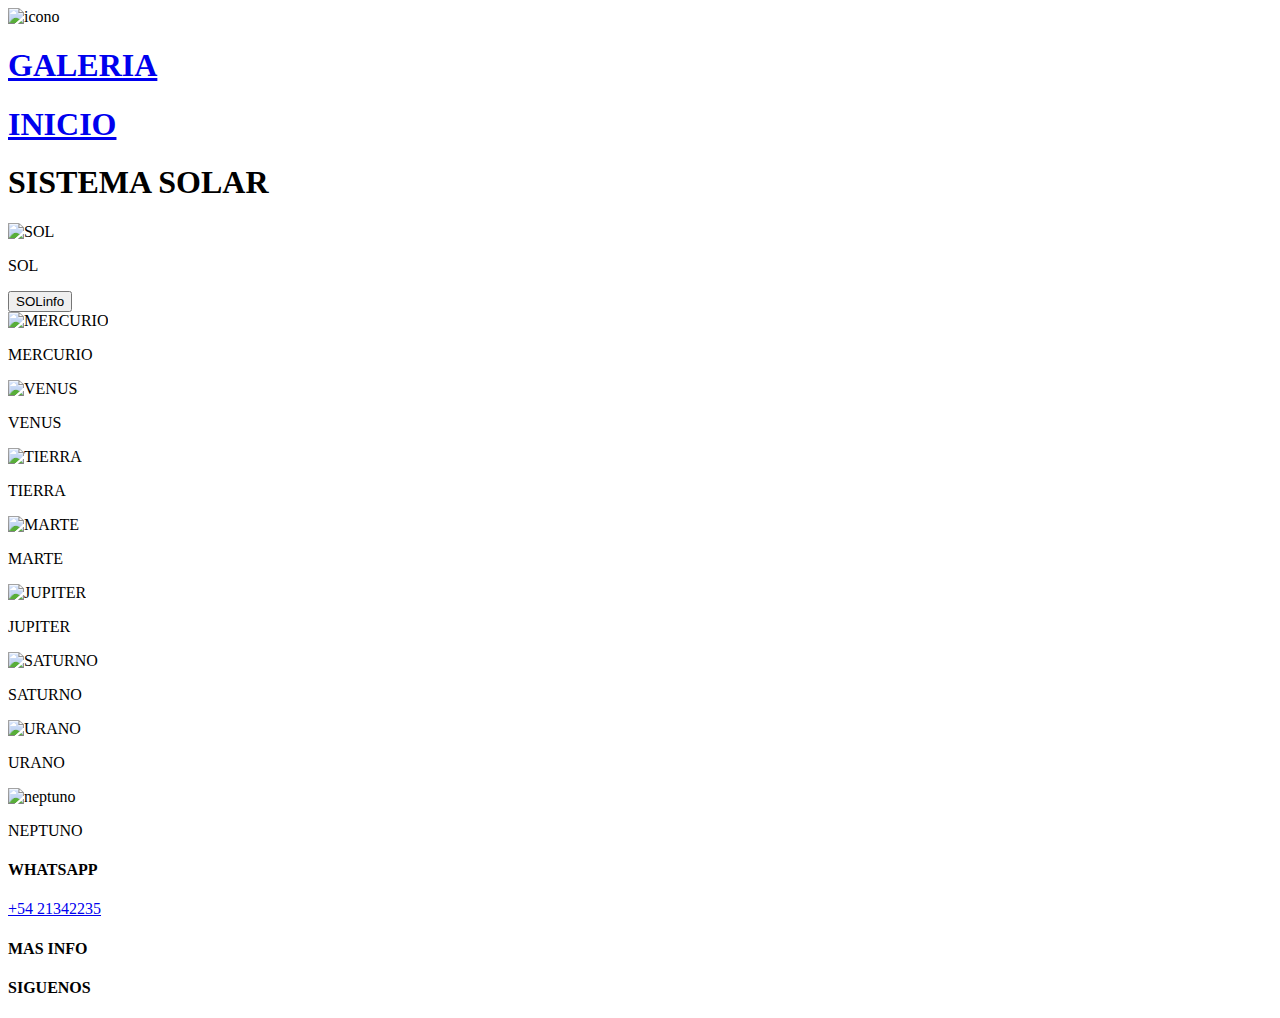
==== index.html @ 77c7a437 "Update index.html" ====
<!DOCTYPE html>
<html lang="en">
<head>
    <meta charset="UTF-8">
    <meta http-equiv="X-UA-Compatible" content="IE=edge">
    <meta name="viewport" content="width=device-width, initial-scale=1.0">
    <script src="https://kit.fontawesome.com/6bb7243165.js" crossorigin="anonymous"></script>
    <link rel="stylesheet" href="./CSS/footer.css">   
    <link rel="stylesheet" href="./CSS/menu.css">
    <link rel="stylesheet" href="./CSS/style.css">
    <link rel="stylesheet" href="./CSS/galeria.css">
    <title>SOLAR2</title>
</head>
<body>
    <header>
      <img src="./img/PLANETAS.png" alt="icono" class="logo">
<nav class="menu-a">
          <li><a href="pages/galeria.html"><h1 class="barra">GALERIA</h1></a></li>
          <li><a href="pages/inicio.html"><h1 class="barra">INICIO</h1></a></li>
</nav>
</header>
<section id="ENTRADA">
  <h1>SISTEMA SOLAR</h1>
</section>
<section id="SOLAR">
  <div class="CAJAFLEX">
    <article>
     <img src="./img/SOL.jpg" alt="SOL" class="ESTRELLA"><p>SOL</p><button id="btn" class="botones" onclick="crearlink()">SOLinfo</button>
    </article>
  </div>
  <div class="CAJAFLEX">
    <article>
      <img src="./img/MERCURIO.png" alt="MERCURIO" class="ESTRELLA"><p>MERCURIO</p>
    </article>
  </div>
  <div class="CAJAFLEX">
  <article>
    <img src="./img/VENUS.png" alt="VENUS" class="ESTRELLA"><p>VENUS</p>
  </article>
  </div>
  <div class="CAJAFLEX">
  <article>
    <img src="./img/TIERRA.png" alt="TIERRA" class="ESTRELLA"><p>TIERRA</p>
  </article>
  </div>
  <div class="CAJAFLEX">
  <article>
    <img src="./img/MARTE.png" alt="MARTE" class="ESTRELLA"><p>MARTE</p>
  </article>
  </div>
  <div class="CAJAFLEX">
  <article>
    <img src="./img/JUPITER.png" alt="JUPITER" class="ESTRELLA"><p>JUPITER</p>
  </article>
  </div>
  <div class="CAJAFLEX">
  <article>
    <img src="./img/SATURNO.png" alt="SATURNO" class="ESTRELLA"><p>SATURNO</p>
  </article>
  </div>
  <div class="CAJAFLEX">
  <article>
    <img src="./img/URANO.png" alt="URANO" class="ESTRELLA"><p>URANO</p>
  </article>
  </div>
  <div class="CAJAFLEX">
  <article>
    <img src="./img/neptuno.png" alt="neptuno" class="ESTRELLA"><p>NEPTUNO</p>
  </article>
  <div>
  </section>
    
    <footer>
        <footer class="INICIO">
          <div class="BOX">
          <div class="BOX3">
            <h4>WHATSAPP</h4>
            <a href="#"><i class="fa fa-whatsapp" aria-hidden="true"></i> +54 21342235 </a>
             
             <h4>MAS INFO</h4>
           </div>
           <div class="BOX3">
              <h4>SIGUENOS</h4>
              <div class="REDES">
                 <a href="https://www.nasa.gov/">
                  <i class="fa-solid fa-earth-oceania -3x"></i>
                </a>
                <a href="https://www.google.com.ar/?hl=es">
                  <i class="fa-brands fa-firefox-browser -3x"></i>
                </a>
</body>
<script src="./JS/link.js"></script>
</html>
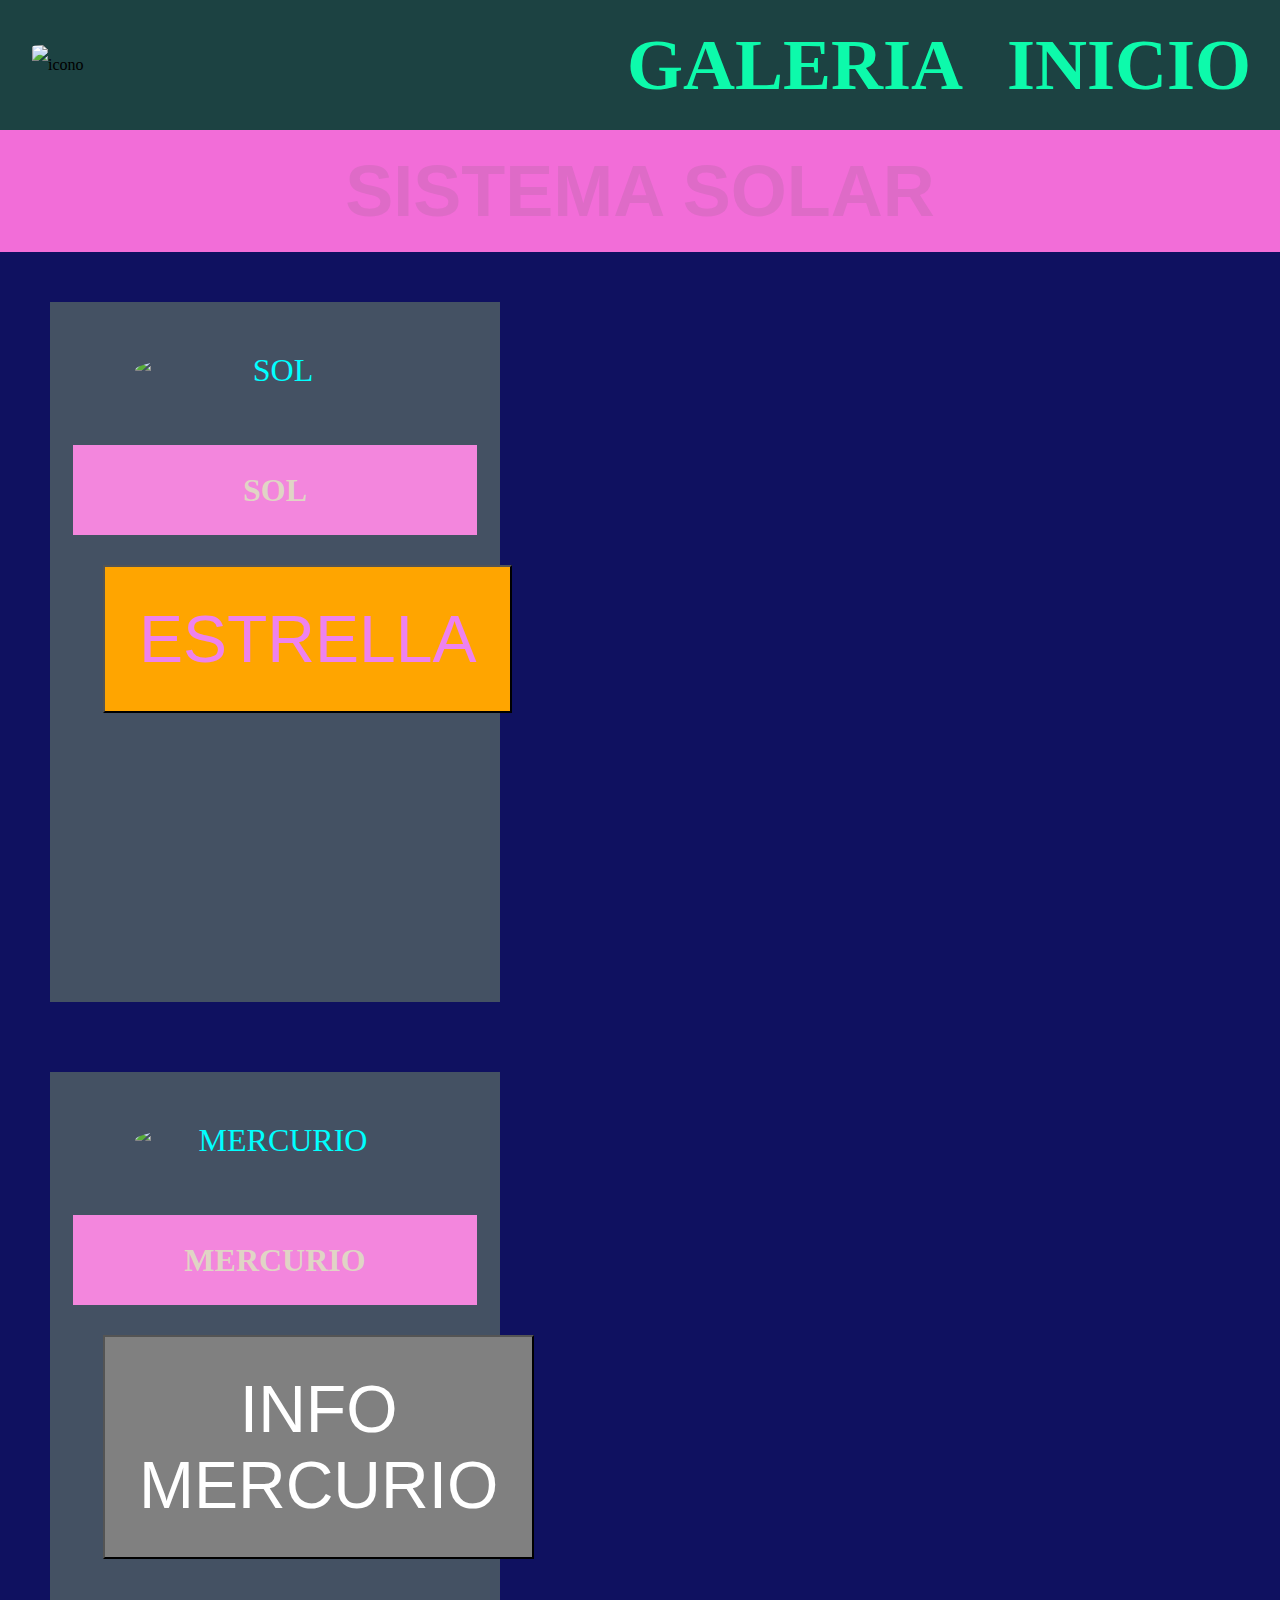
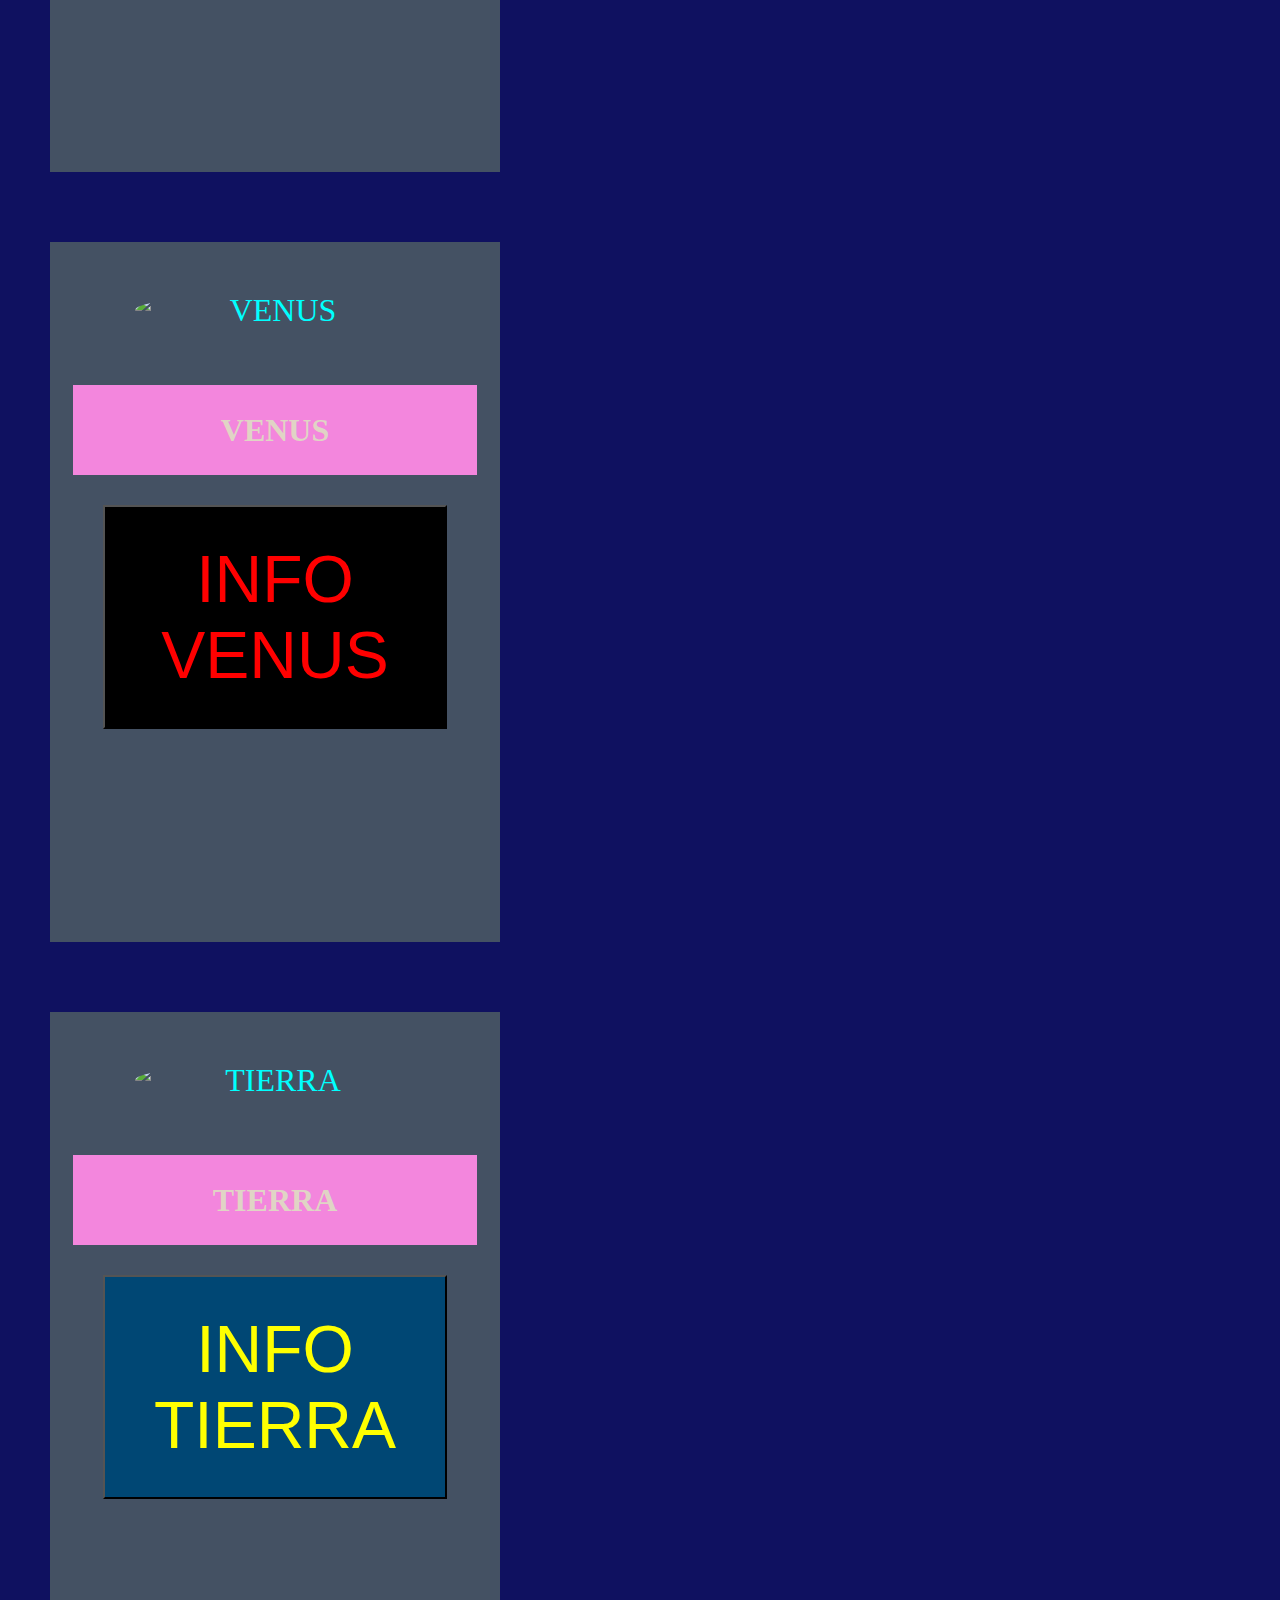
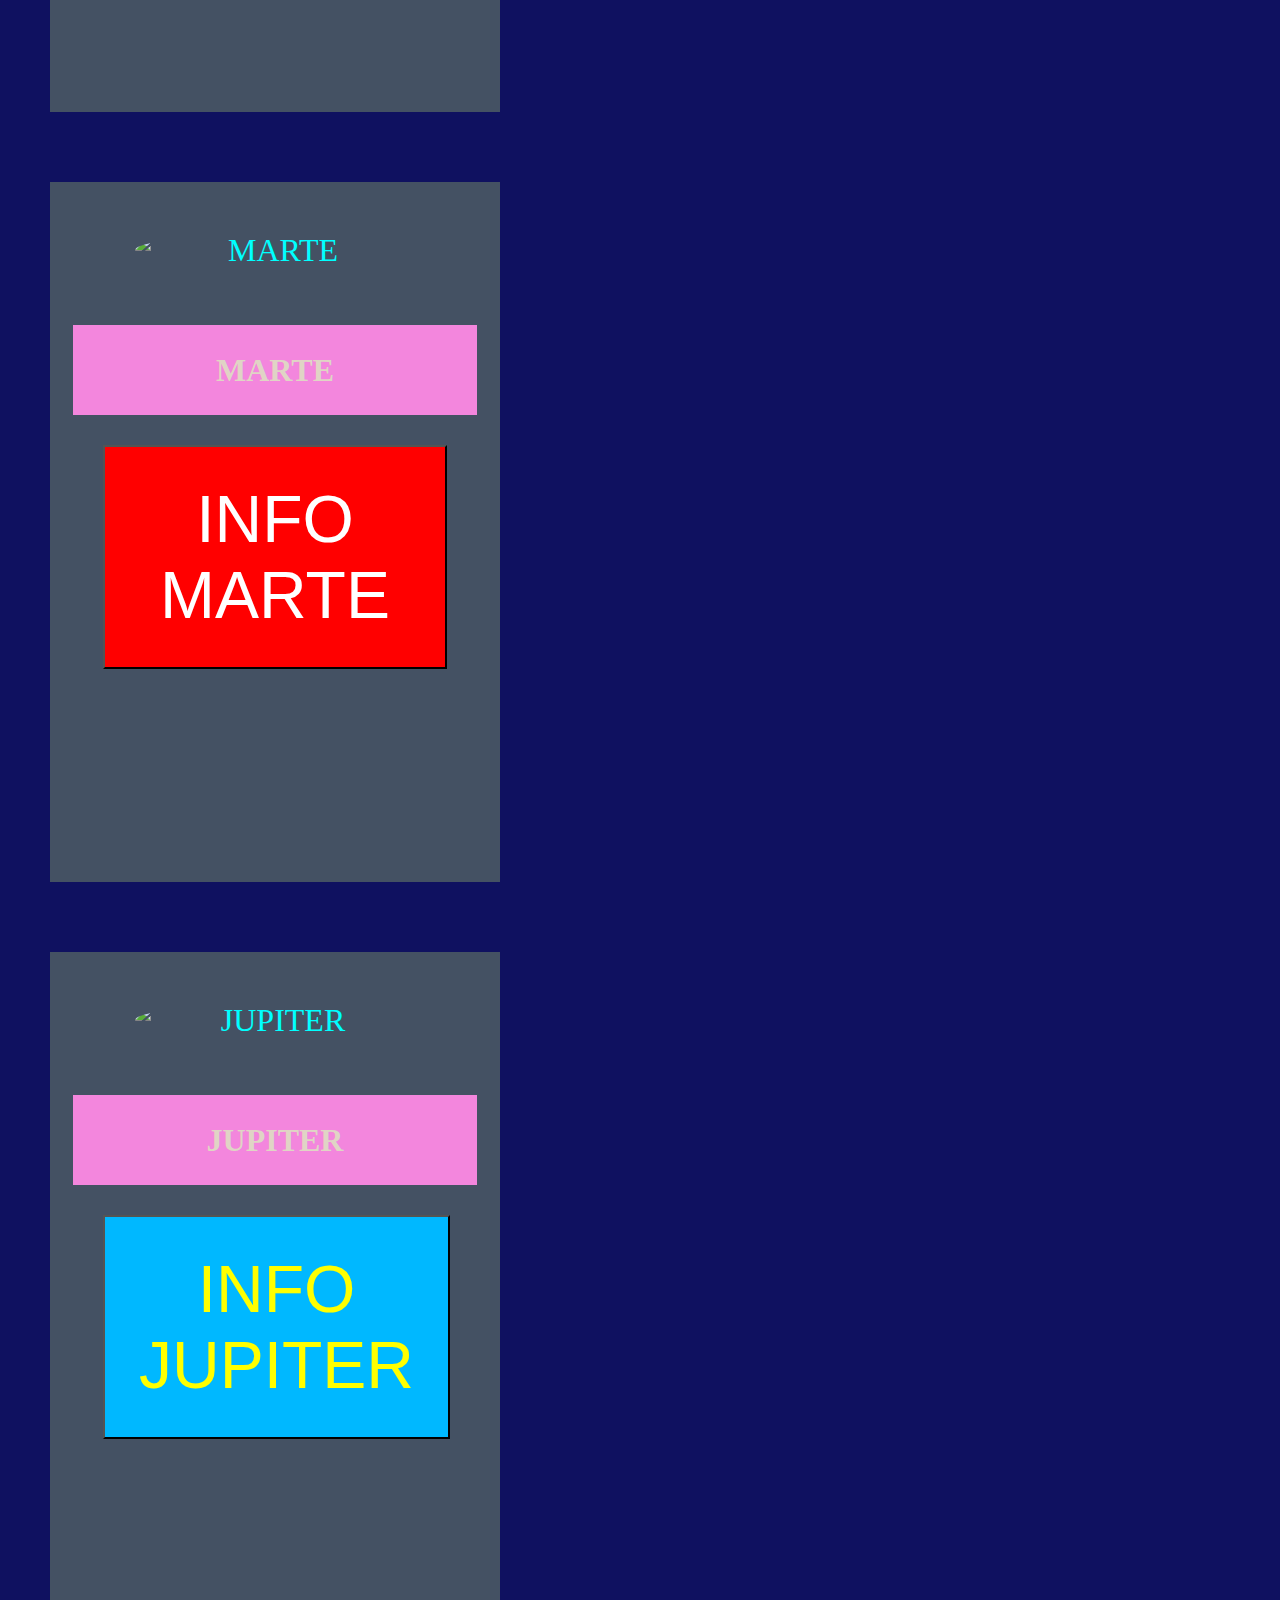
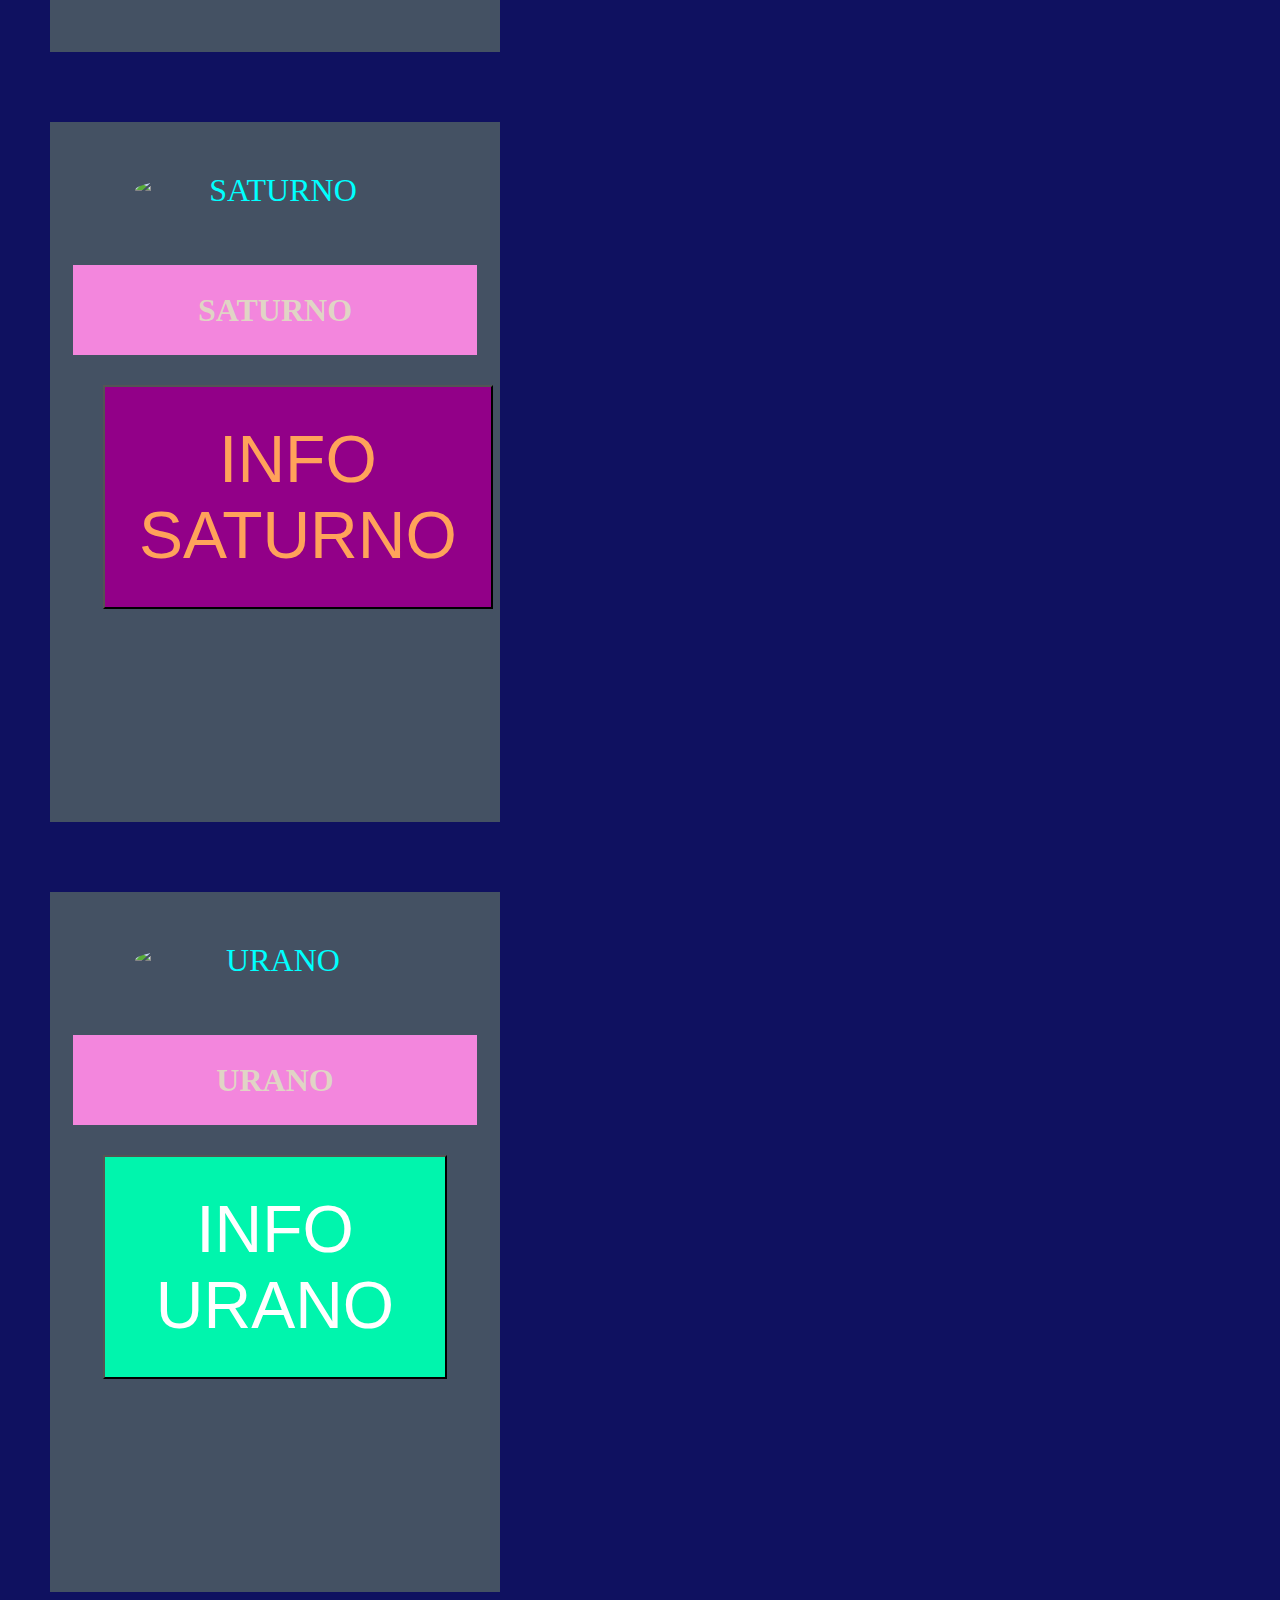
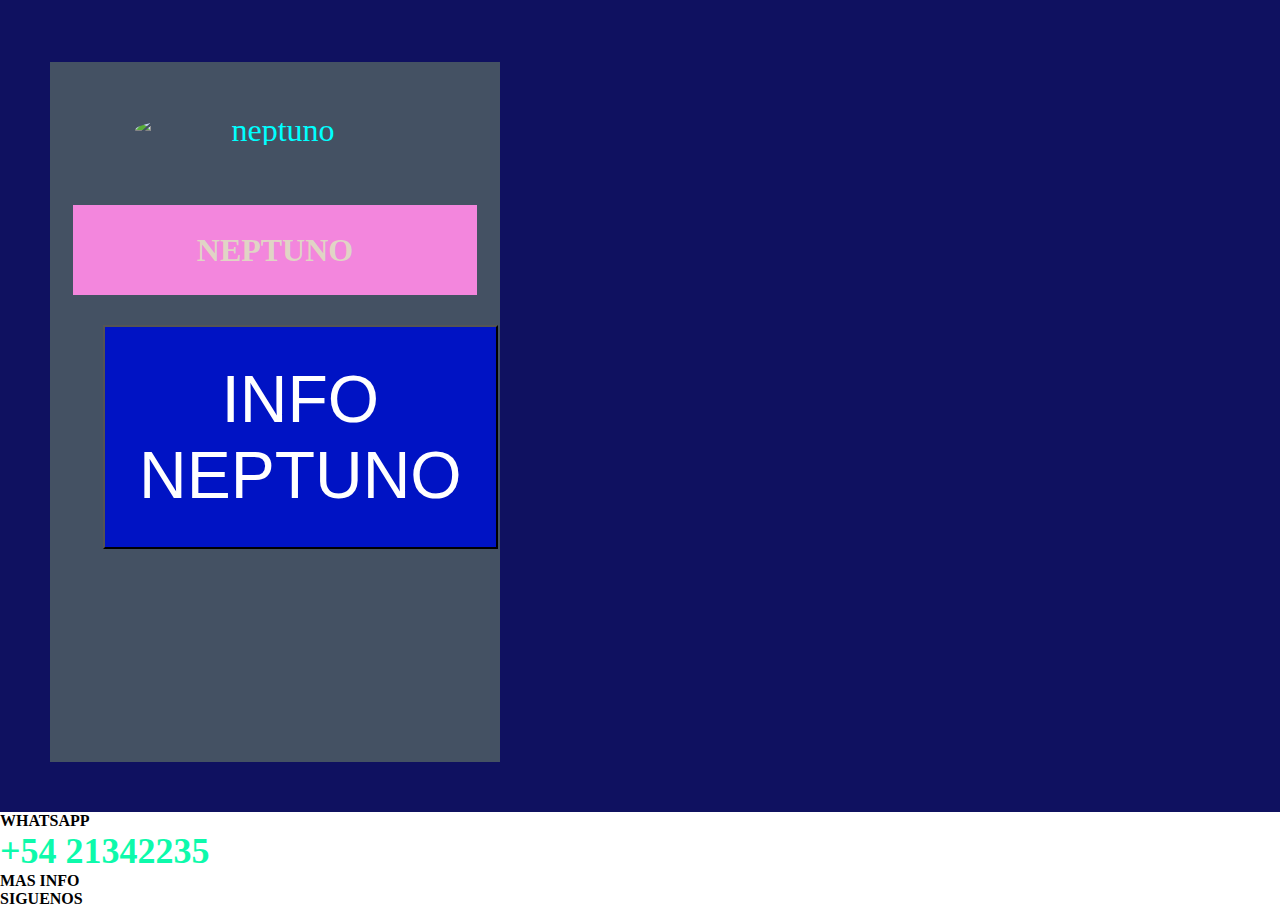
==== commit 5ce3f2ed: "Update index.html" ====
--- a/index.html
+++ b/index.html
@@ -1,93 +1,108 @@
 <!DOCTYPE html>
 <html lang="en">
+
 <head>
-    <meta charset="UTF-8">
-    <meta http-equiv="X-UA-Compatible" content="IE=edge">
-    <meta name="viewport" content="width=device-width, initial-scale=1.0">
-    <script src="https://kit.fontawesome.com/6bb7243165.js" crossorigin="anonymous"></script>
-    <link rel="stylesheet" href="./CSS/footer.css">   
-    <link rel="stylesheet" href="./CSS/menu.css">
-    <link rel="stylesheet" href="./CSS/style.css">
-    <link rel="stylesheet" href="./CSS/galeria.css">
-    <title>SOLAR2</title>
+  <meta charset="UTF-8">
+  <meta http-equiv="X-UA-Compatible" content="IE=edge">
+  <meta name="viewport" content="width=device-width, initial-scale=1.0">
+  <script src="https://kit.fontawesome.com/6bb7243165.js" crossorigin="anonymous"></script>
+  <link rel="stylesheet" href="./CSS/footer.css">
+  <link rel="stylesheet" href="./CSS/menu.css">
+  <link rel="stylesheet" href="./CSS/style.css">
+  <link rel="stylesheet" href="./CSS/galeria.css">
+  <title>SOLAR2</title>
 </head>
+
 <body>
-    <header>
-      <img src="./img/PLANETAS.png" alt="icono" class="logo">
-<nav class="menu-a">
-          <li><a href="pages/galeria.html"><h1 class="barra">GALERIA</h1></a></li>
-          <li><a href="pages/inicio.html"><h1 class="barra">INICIO</h1></a></li>
-</nav>
-</header>
-<section id="ENTRADA">
-  <h1>SISTEMA SOLAR</h1>
-</section>
-<section id="SOLAR">
-  <div class="CAJAFLEX">
-    <article>
-     <img src="./img/SOL.jpg" alt="SOL" class="ESTRELLA"><p>SOL</p><button id="btn" class="botones" onclick="crearlink()">SOLinfo</button>
-    </article>
-  </div>
-  <div class="CAJAFLEX">
-    <article>
-      <img src="./img/MERCURIO.png" alt="MERCURIO" class="ESTRELLA"><p>MERCURIO</p>
-    </article>
-  </div>
-  <div class="CAJAFLEX">
-  <article>
-    <img src="./img/VENUS.png" alt="VENUS" class="ESTRELLA"><p>VENUS</p>
-  </article>
-  </div>
-  <div class="CAJAFLEX">
-  <article>
-    <img src="./img/TIERRA.png" alt="TIERRA" class="ESTRELLA"><p>TIERRA</p>
-  </article>
-  </div>
-  <div class="CAJAFLEX">
-  <article>
-    <img src="./img/MARTE.png" alt="MARTE" class="ESTRELLA"><p>MARTE</p>
-  </article>
-  </div>
-  <div class="CAJAFLEX">
-  <article>
-    <img src="./img/JUPITER.png" alt="JUPITER" class="ESTRELLA"><p>JUPITER</p>
-  </article>
-  </div>
-  <div class="CAJAFLEX">
-  <article>
-    <img src="./img/SATURNO.png" alt="SATURNO" class="ESTRELLA"><p>SATURNO</p>
-  </article>
-  </div>
-  <div class="CAJAFLEX">
-  <article>
-    <img src="./img/URANO.png" alt="URANO" class="ESTRELLA"><p>URANO</p>
-  </article>
-  </div>
-  <div class="CAJAFLEX">
-  <article>
-    <img src="./img/neptuno.png" alt="neptuno" class="ESTRELLA"><p>NEPTUNO</p>
-  </article>
-  <div>
+  <header>
+    <img src="./img/PLANETAS.png" alt="icono" class="logo">
+    <nav class="menu-a">
+      <li><a href="pages/galeria.html">
+          <h1 class="barra">GALERIA</h1>
+        </a></li>
+      <li><a href="pages/inicio.html">
+          <h1 class="barra">INICIO</h1>
+        </a></li>
+    </nav>
+  </header>
+  <section id="ENTRADA">
+    <h1>SISTEMA SOLAR</h1>
   </section>
-    
-    <footer>
-        <footer class="INICIO">
-          <div class="BOX">
-          <div class="BOX3">
-            <h4>WHATSAPP</h4>
-            <a href="#"><i class="fa fa-whatsapp" aria-hidden="true"></i> +54 21342235 </a>
-             
-             <h4>MAS INFO</h4>
-           </div>
-           <div class="BOX3">
-              <h4>SIGUENOS</h4>
-              <div class="REDES">
-                 <a href="https://www.nasa.gov/">
-                  <i class="fa-solid fa-earth-oceania -3x"></i>
-                </a>
-                <a href="https://www.google.com.ar/?hl=es">
-                  <i class="fa-brands fa-firefox-browser -3x"></i>
-                </a>
+  <section id="SOLAR">
+    <div class="CAJAFLEX">
+      <article>
+        <img src="./img/SOL.jpg" alt="SOL" class="ESTRELLA">
+        <p>SOL</p><button id="btn">ESTRELLA</button>
+      </article>
+    </div>
+    <div class="CAJAFLEX">
+      <article>
+        <img src="./img/MERCURIO.png" alt="MERCURIO" class="ESTRELLA">
+        <p>MERCURIO</p><button id="btn1">INFO MERCURIO</button>
+      </article>
+    </div>
+    <div class="CAJAFLEX">
+      <article>
+        <img src="./img/VENUS.png" alt="VENUS" class="ESTRELLA">
+        <p>VENUS</p><button id="btn2">INFO VENUS</button>
+      </article>
+    </div>
+    <div class="CAJAFLEX">
+      <article>
+        <img src="./img/TIERRA.png" alt="TIERRA" class="ESTRELLA">
+        <p>TIERRA</p><button id="btn3">INFO TIERRA</button>
+      </article>
+    </div>
+    <div class="CAJAFLEX">
+      <article>
+        <img src="./img/MARTE.png" alt="MARTE" class="ESTRELLA">
+        <p>MARTE</p><button id="btn4">INFO MARTE</button>
+      </article>
+    </div>
+    <div class="CAJAFLEX">
+      <article>
+        <img src="./img/JUPITER.png" alt="JUPITER" class="ESTRELLA">
+        <p>JUPITER</p><button id="btn5">INFO JUPITER</button>
+      </article>
+    </div>
+    <div class="CAJAFLEX">
+      <article>
+        <img src="./img/SATURNO.png" alt="SATURNO" class="ESTRELLA">
+        <p>SATURNO</p><button id="btn6">INFO SATURNO</button>
+      </article>
+    </div>
+    <div class="CAJAFLEX">
+      <article>
+        <img src="./img/URANO.png" alt="URANO" class="ESTRELLA">
+        <p>URANO</p><button id="btn7">INFO URANO</button>
+      </article>
+    </div>
+    <div class="CAJAFLEX">
+      <article>
+        <img src="./img/neptuno.png" alt="neptuno" class="ESTRELLA">
+        <p>NEPTUNO</p><button id="btn8">INFO NEPTUNO</button>
+      </article>
+      <div>
+  </section>
+
+  <footer>
+    <footer class="INICIO">
+      <div class="BOX">
+        <div class="BOX3">
+          <h4>WHATSAPP</h4>
+          <a href="#"><i class="fa fa-whatsapp" aria-hidden="true"></i> +54 21342235 </a>
+          <h4>MAS INFO</h4>
+        </div>
+        <div class="BOX3">
+          <h4>SIGUENOS</h4>
+          <div class="REDES">
+            <a href="https://www.nasa.gov/">
+              <i class="fa-solid fa-earth-oceania -3x"></i>
+            </a>
+            <a href="https://www.google.com.ar/?hl=es">
+              <i class="fa-brands fa-firefox-browser -3x"></i>
+            </a>
 </body>
 <script src="./JS/link.js"></script>
+
 </html>
--- a/CSS/menu.css
+++ b/CSS/menu.css
@@ -0,0 +1,57 @@
+*{
+    padding: 0;
+    margin: 0;
+    box-sizing: border-box;
+}
+
+.logo{
+    width: 200px;
+    margin: 23px;
+    border-radius: 5%;
+    line-height: 40px;
+}
+
+li ,a{
+    text-decoration: none;
+    color: rgb(13, 250, 171);
+    font-size: 36px;
+    font-weight: 600;
+    list-style: none;
+    text-align: center;
+    
+    
+}
+
+
+header{
+    display: flex;
+    justify-content: space-between;
+    align-items: center;
+    padding: 22px 9px;
+    background-color: rgb(28, 66, 66);
+}
+
+.menu-a li{
+    display: inline-block;
+    padding: 0px 20px;
+}
+
+.menu-a li a{
+    transition: all 0,5s ease 0s;
+}
+
+.menu-a li a:hover{
+    background-color: rgb(101, 240, 240);
+    color: rgb(9, 12, 209);
+    font-family: Verdana, Geneva, Tahoma, sans-serif;
+    font-weight: 800; 
+}
+
+h2{
+    font-family: fantasy;
+    font-weight: 200;
+    background-color: rgb(0, 0, 0);
+    padding: 20,3px;
+    font-size: 45px;
+}
+
--- a/CSS/style.css
+++ b/CSS/style.css
@@ -0,0 +1,89 @@
+*{
+    padding: 0%;
+    margin: 0%;
+    box-sizing: border-box;}
+
+    #ENTRADA{
+    background-image: url("../img/FONDO2.jpg");
+    background-color: #f26dd8;
+    color: #de6bc7;
+    padding: 20px;
+    font-size: 36px;
+    text-align: center;
+    font-family: Verdana, Geneva, Tahoma, sans-serif
+}
+    
+    #SOLAR{
+    padding: 10px;
+    background-color: rgba(9, 11, 92, 0.977);
+    background-repeat: no-repeat;
+    justify-content: center;
+    text-align: center;
+}
+    
+    
+    .CAJAFLEX{
+    display: flex;
+    flex-wrap: wrap;
+    padding: 10px;
+    margin: 10px;
+    
+ }
+    
+    article{
+    color: aqua;
+    font-size: 36px;
+    padding: 23px;
+    background-color: rgb(68, 81, 99);
+    width: 450px;
+    height: 700px;
+    margin: 20px;
+    text-align: center;
+    line-height: 30px;
+    border-color: azure;
+    font-size: 32px;
+ }
+
+ article:hover{
+    background-color: rgba(9, 11, 92, 0.977);
+    transition-duration: 3s;
+    transition-delay: 3,5s;
+ }
+    
+    .ESTRELLA{height: auto;
+        width: auto;
+        margin-top: 30px;
+        min-width: 280px;
+        max-height: 270px;
+        border-radius: 99%;
+    }
+    .ESTRELLA:hover{
+        transform: scale(1.2)
+       
+    }
+      
+    p{
+    background-color: #f386dd;
+    padding: 30px;
+    margin-top: 60px;
+    align-items: center;
+    color: rgb(224, 212, 197);
+    font-weight: 700;   
+    }
+
+    p{
+    transition: all 0,5s ease 0s;
+    }
+    
+    p:hover{
+    background-color: aqua;
+    color: rgb(239, 3, 3);
+    font-family: Verdana, Geneva, Tahoma, sans-serif;
+    font-weight: 800;    
+ }
+
+ 
+
+    
+ 
+
--- a/CSS/galeria.css
+++ b/CSS/galeria.css
@@ -0,0 +1,67 @@
+*{
+    padding: 0;
+    margin: 0;
+    box-sizing: border-box;
+}
+
+h6{
+padding: 20px;
+font-family: monospace;
+font-size: 36px;
+margin: 0px;
+text-align: center;
+padding: 22px;
+background-color: rgb(3, 254, 254);
+color: rgb(0, 94, 255);
+text-decoration: none;
+}
+
+h6:hover{
+color: rgb(255, 153, 0);
+font-style: verdana;
+background-color: rgb(85, 78, 78);
+transition-delay: 1,4s;
+transition-duration: 5s;}
+
+#accion{
+font-style: none;
+color: rgb(241, 237, 237);
+background-color: rgb(254, 0, 0);
+font-family: Verdana, Geneva, Tahoma, sans-serif;
+text-decoration: none;
+}
+
+.PLANETAS img{
+width: 500px;
+height: 500px;
+border-radius: 9%;
+margin: 30px;
+padding: 30px;
+}
+
+#FOTOS{
+background-color: rgb(51, 0, 255);
+display: flex;
+flex-wrap: wrap-reverse;
+padding: 0px;
+margin: 0px;
+}
+
+h5{
+background-color: blue;
+color: aqua;
+padding: 30px;
+margin: 10px;
+text-align: center;
+font-family: Verdana, Geneva, Tahoma, sans-serif;
+font-size: 77px;
+
+}
+
+h5:hover{
+background-color: rgb(255, 0, 0);
+transition: 1,4s;
+transition-duration: 5s;
+transition-delay: 1,4s;
+text-align: end;
+}
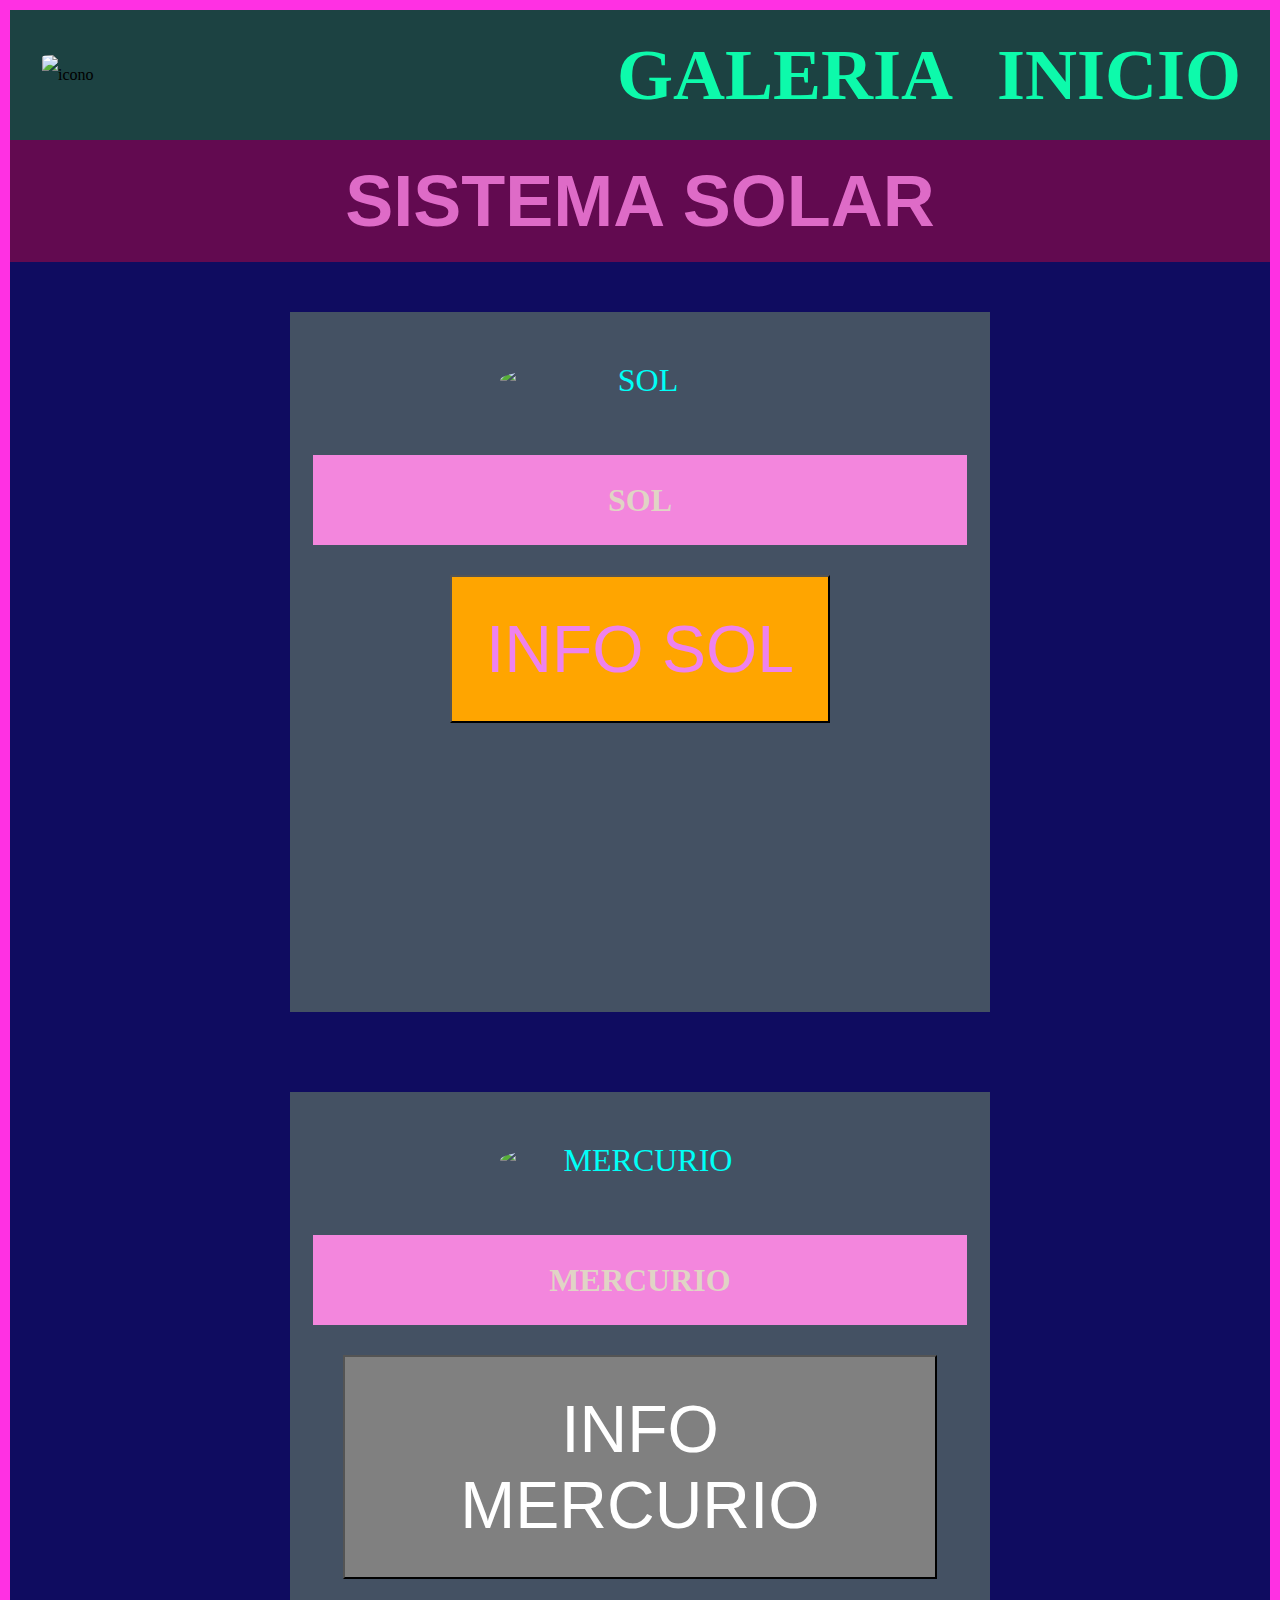
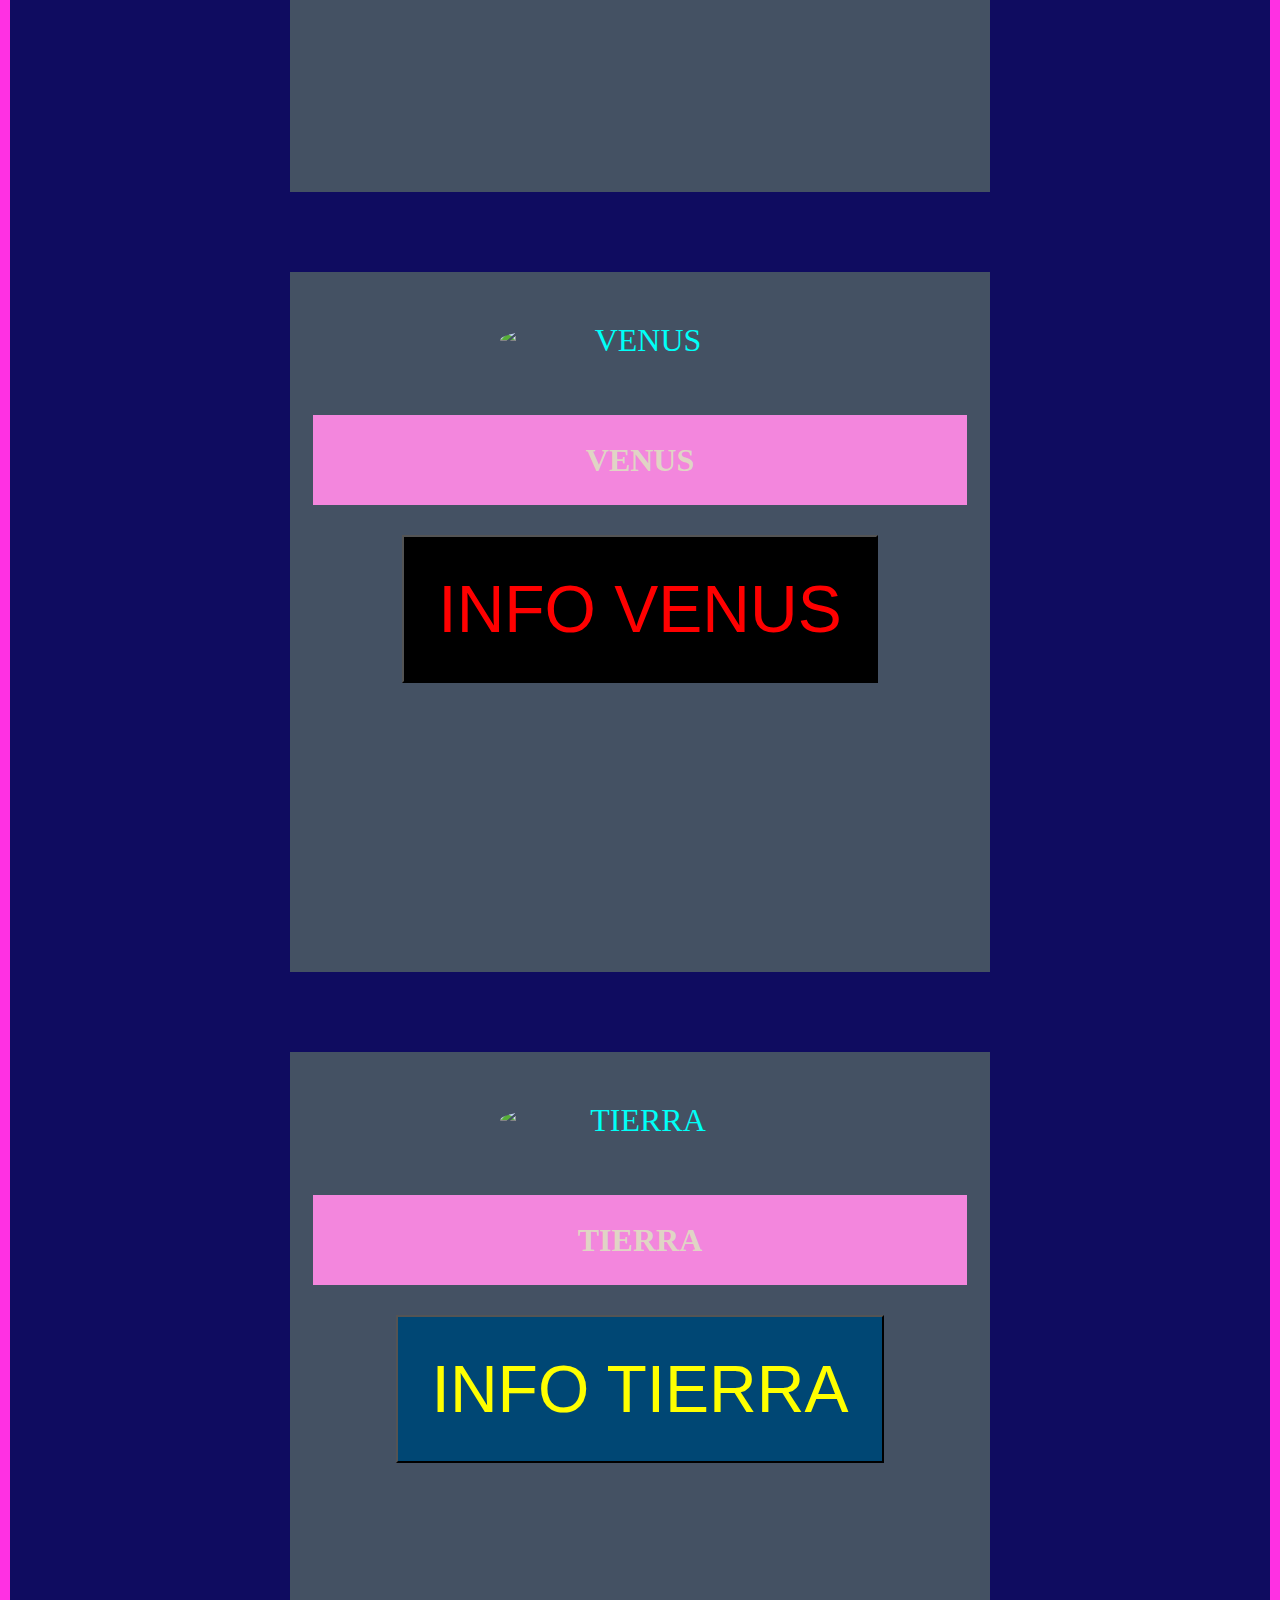
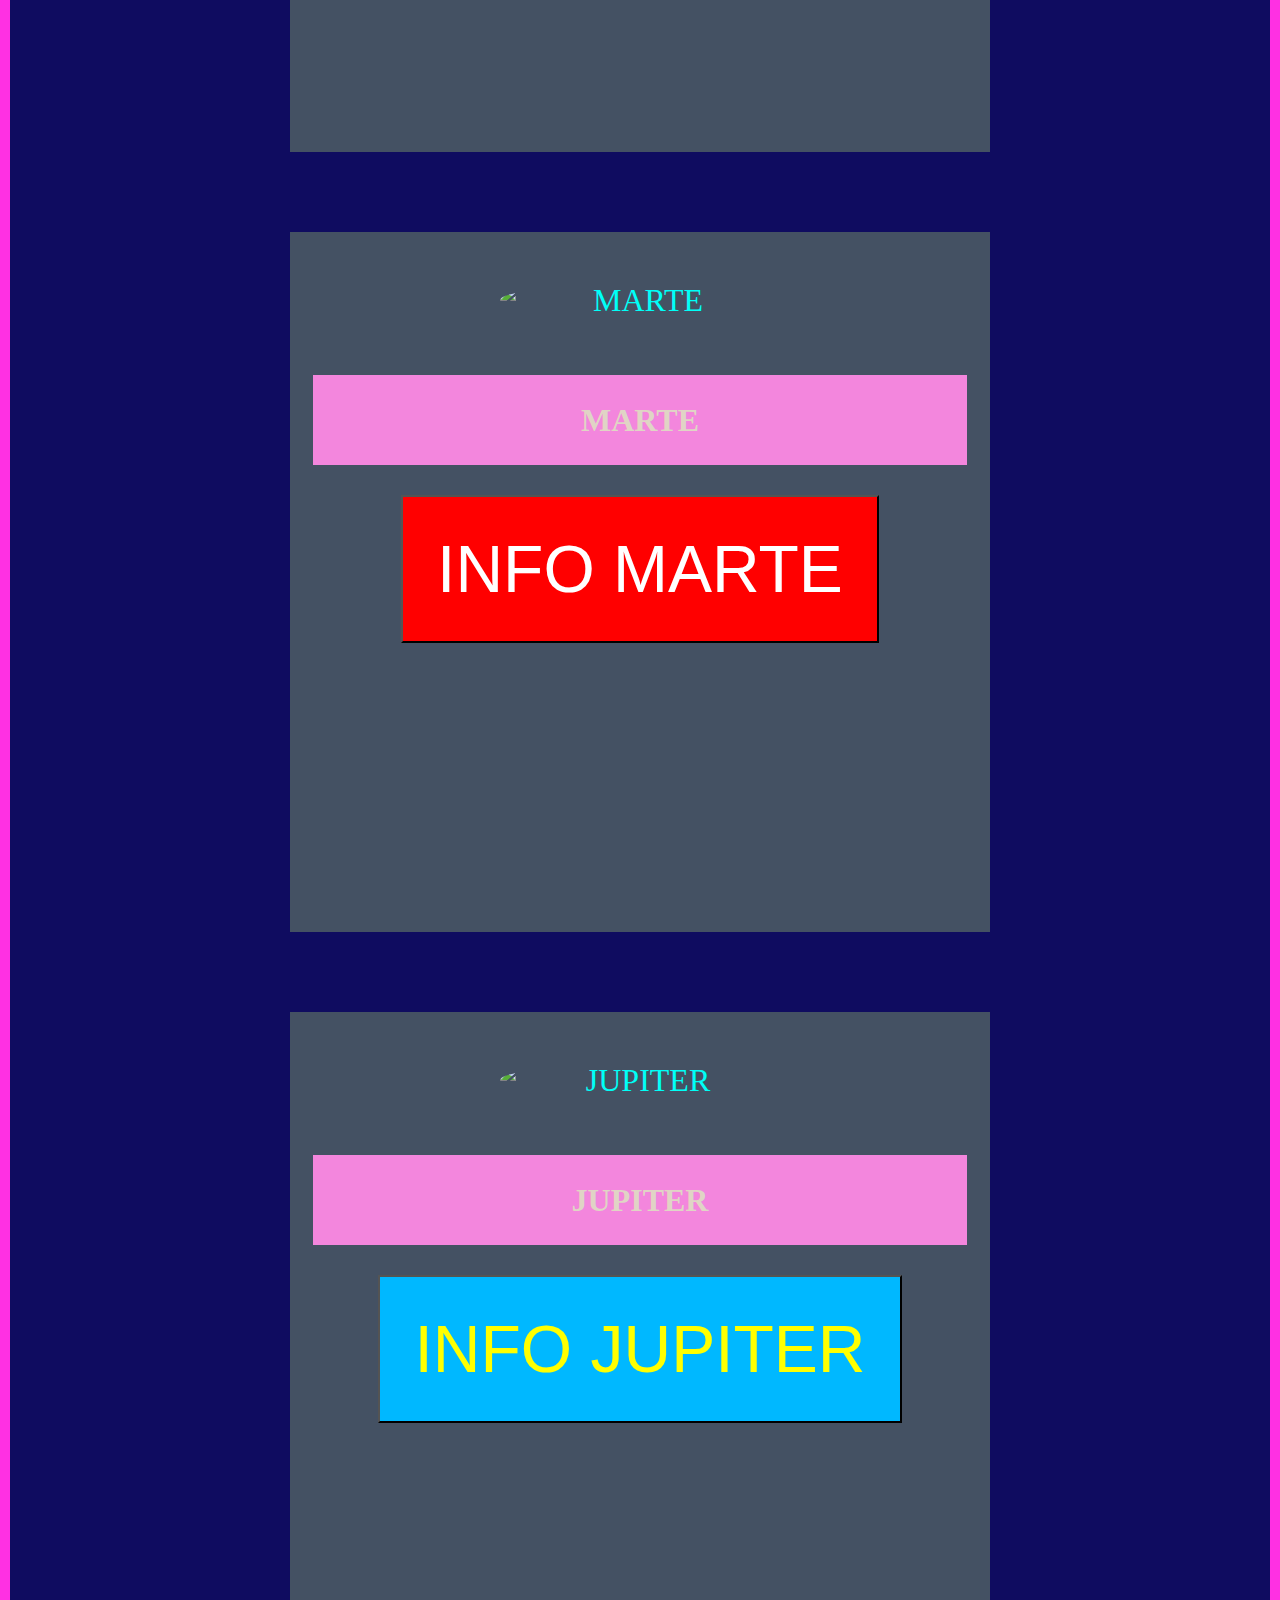
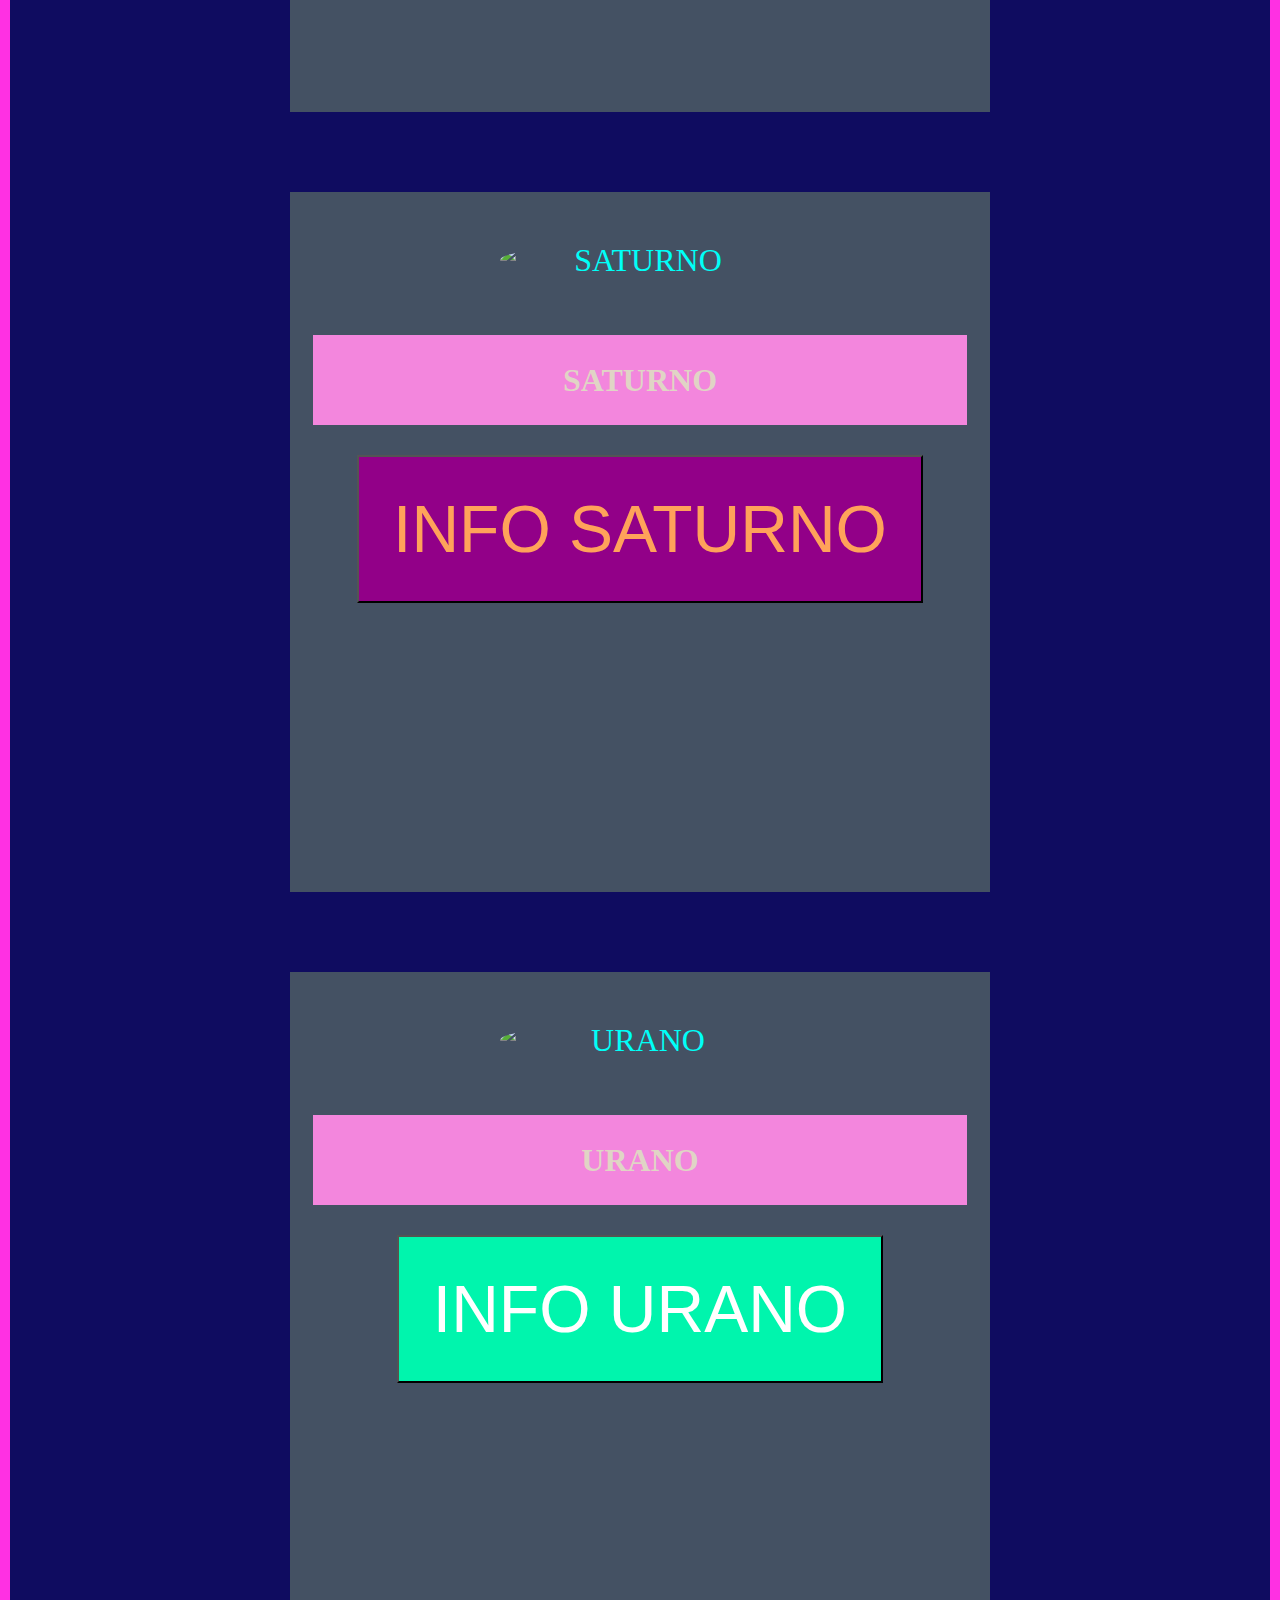
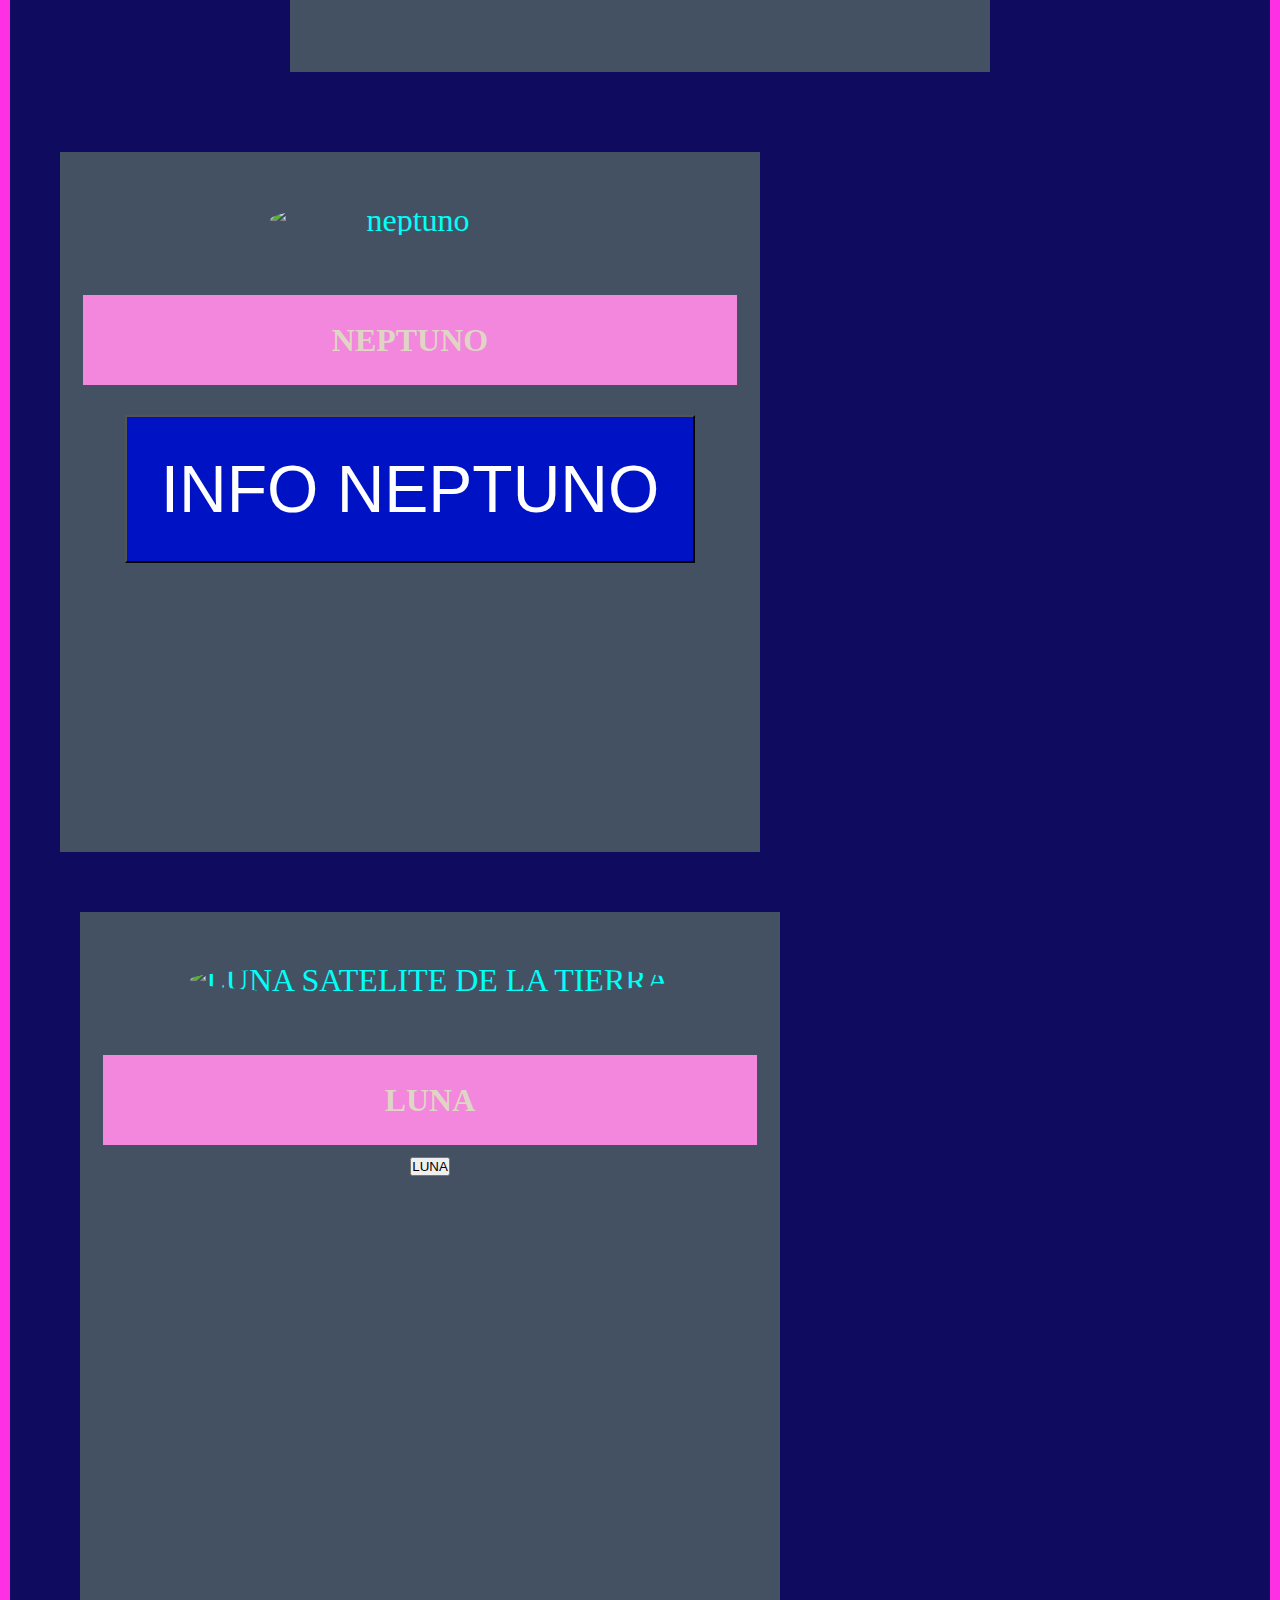
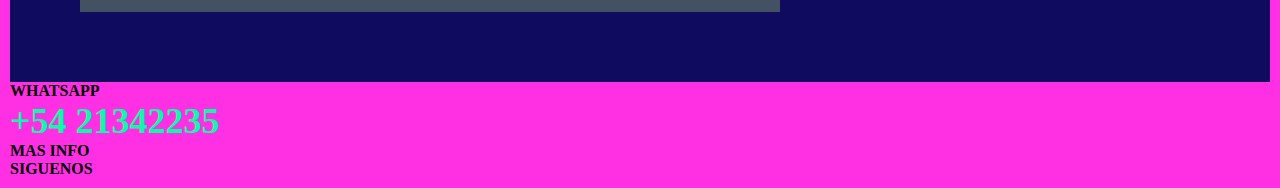
==== commit a4ab69f9: "Update index.html" ====
--- a/index.html
+++ b/index.html
@@ -32,7 +32,7 @@
     <div class="CAJAFLEX">
       <article>
         <img src="./img/SOL.jpg" alt="SOL" class="ESTRELLA">
-        <p>SOL</p><button id="btn">ESTRELLA</button>
+        <p>SOL</p><button id="btn">INFO SOL</button>
       </article>
     </div>
     <div class="CAJAFLEX">
@@ -83,6 +83,12 @@
         <p>NEPTUNO</p><button id="btn8">INFO NEPTUNO</button>
       </article>
       <div>
+        <div class="CAJAFLEX">
+          <article>
+            <img src="./img/luna.jpg" alt="LUNA SATELITE DE LA TIERRA" class="ESTRELLA">
+            <p>LUNA</p><button id="btn9">LUNA</button>
+          </article>
+          <div>
   </section>
 
   <footer>
--- a/CSS/style.css
+++ b/CSS/style.css
@@ -3,14 +3,22 @@
     margin: 0%;
     box-sizing: border-box;}
 
+    body{
+        display: flex;
+        flex-direction: column;
+        background-color: #ff00ddcf;
+        margin: 10px;
+    }
+
     #ENTRADA{
     background-image: url("../img/FONDO2.jpg");
-    background-color: #f26dd8;
+    background-color: #620a50;
     color: #de6bc7;
     padding: 20px;
     font-size: 36px;
     text-align: center;
-    font-family: Verdana, Geneva, Tahoma, sans-serif
+    font-family: Verdana, Geneva, Tahoma, sans-serif;
+
 }
     
     #SOLAR{
@@ -19,6 +27,8 @@
     background-repeat: no-repeat;
     justify-content: center;
     text-align: center;
+    display: flex;
+    flex-wrap: wrap;
 }
     
     
@@ -31,11 +41,11 @@
  }
     
     article{
-    color: aqua;
+    color: rgb(0, 255, 247);
     font-size: 36px;
     padding: 23px;
     background-color: rgb(68, 81, 99);
-    width: 450px;
+    width: 700px;
     height: 700px;
     margin: 20px;
     text-align: center;
@@ -44,7 +54,7 @@
     font-size: 32px;
  }
 
- article:hover{
+    article:hover{
     background-color: rgba(9, 11, 92, 0.977);
     transition-duration: 3s;
     transition-delay: 3,5s;
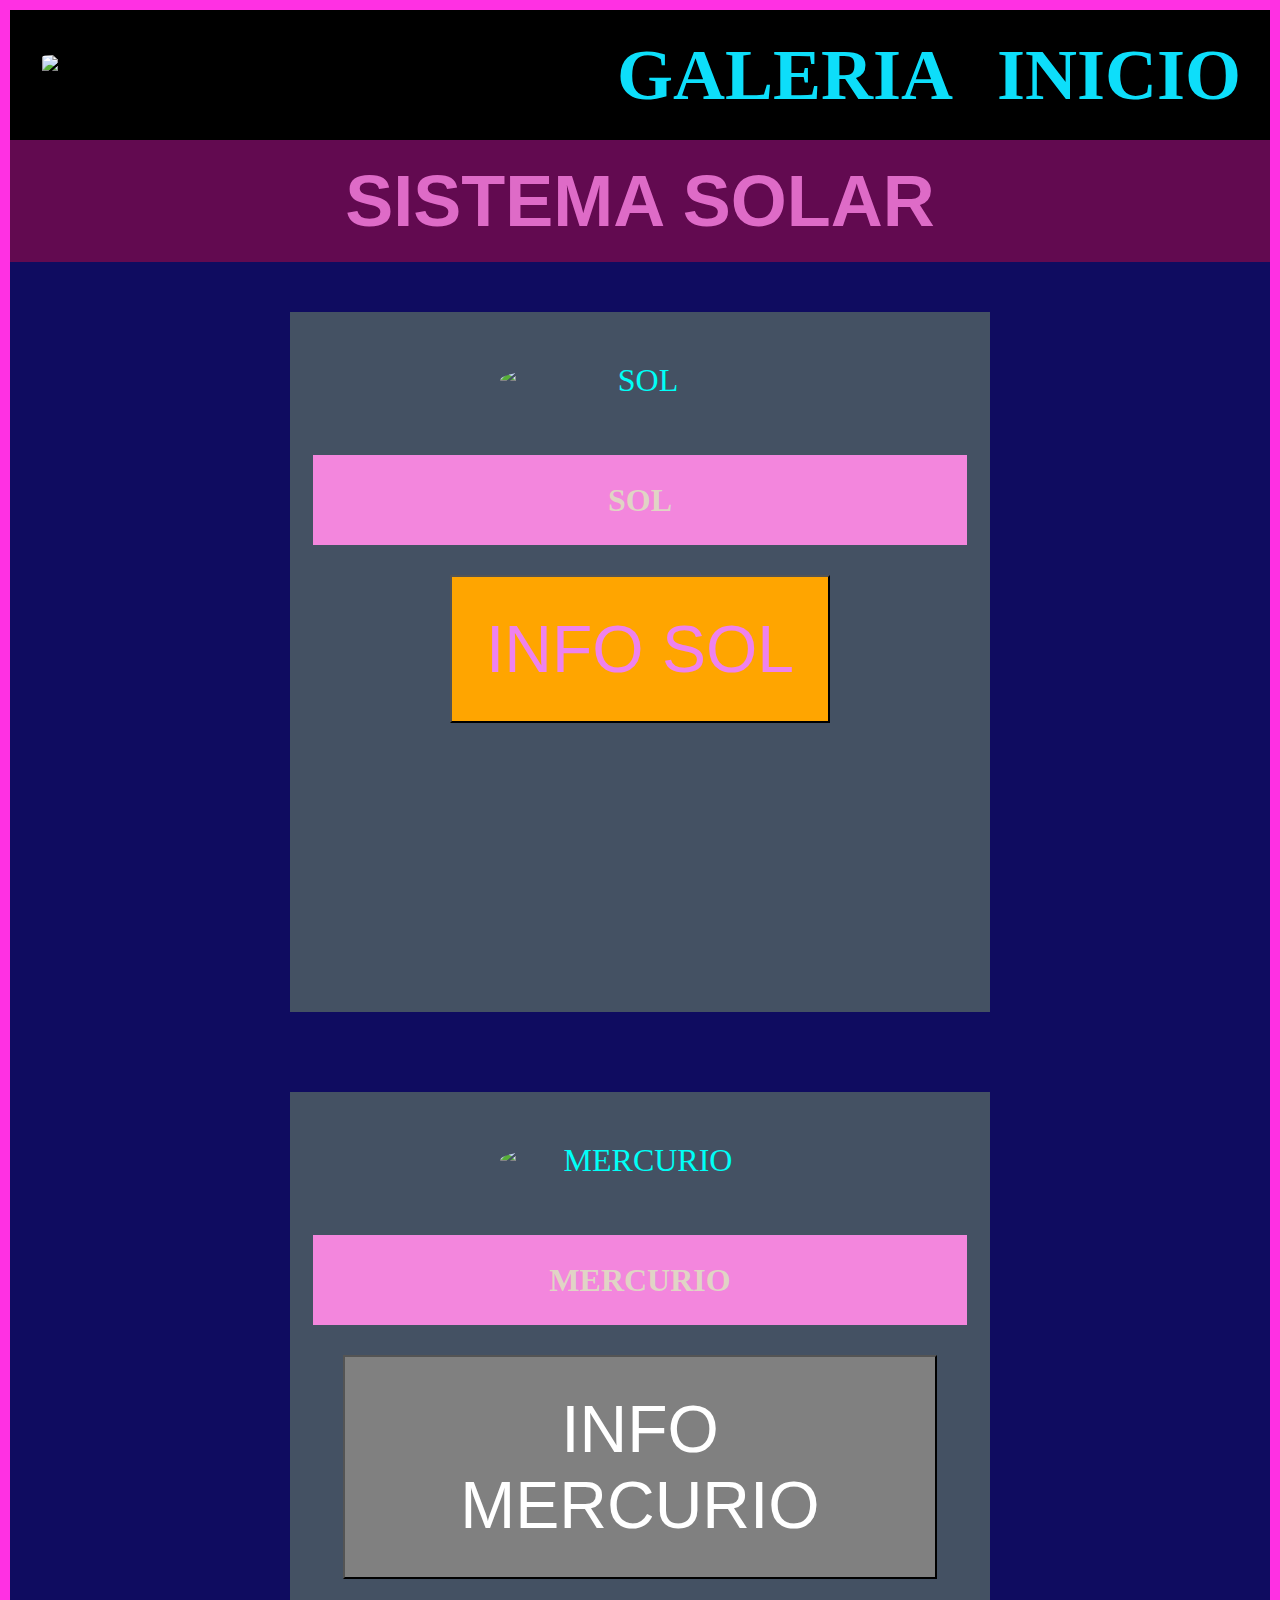
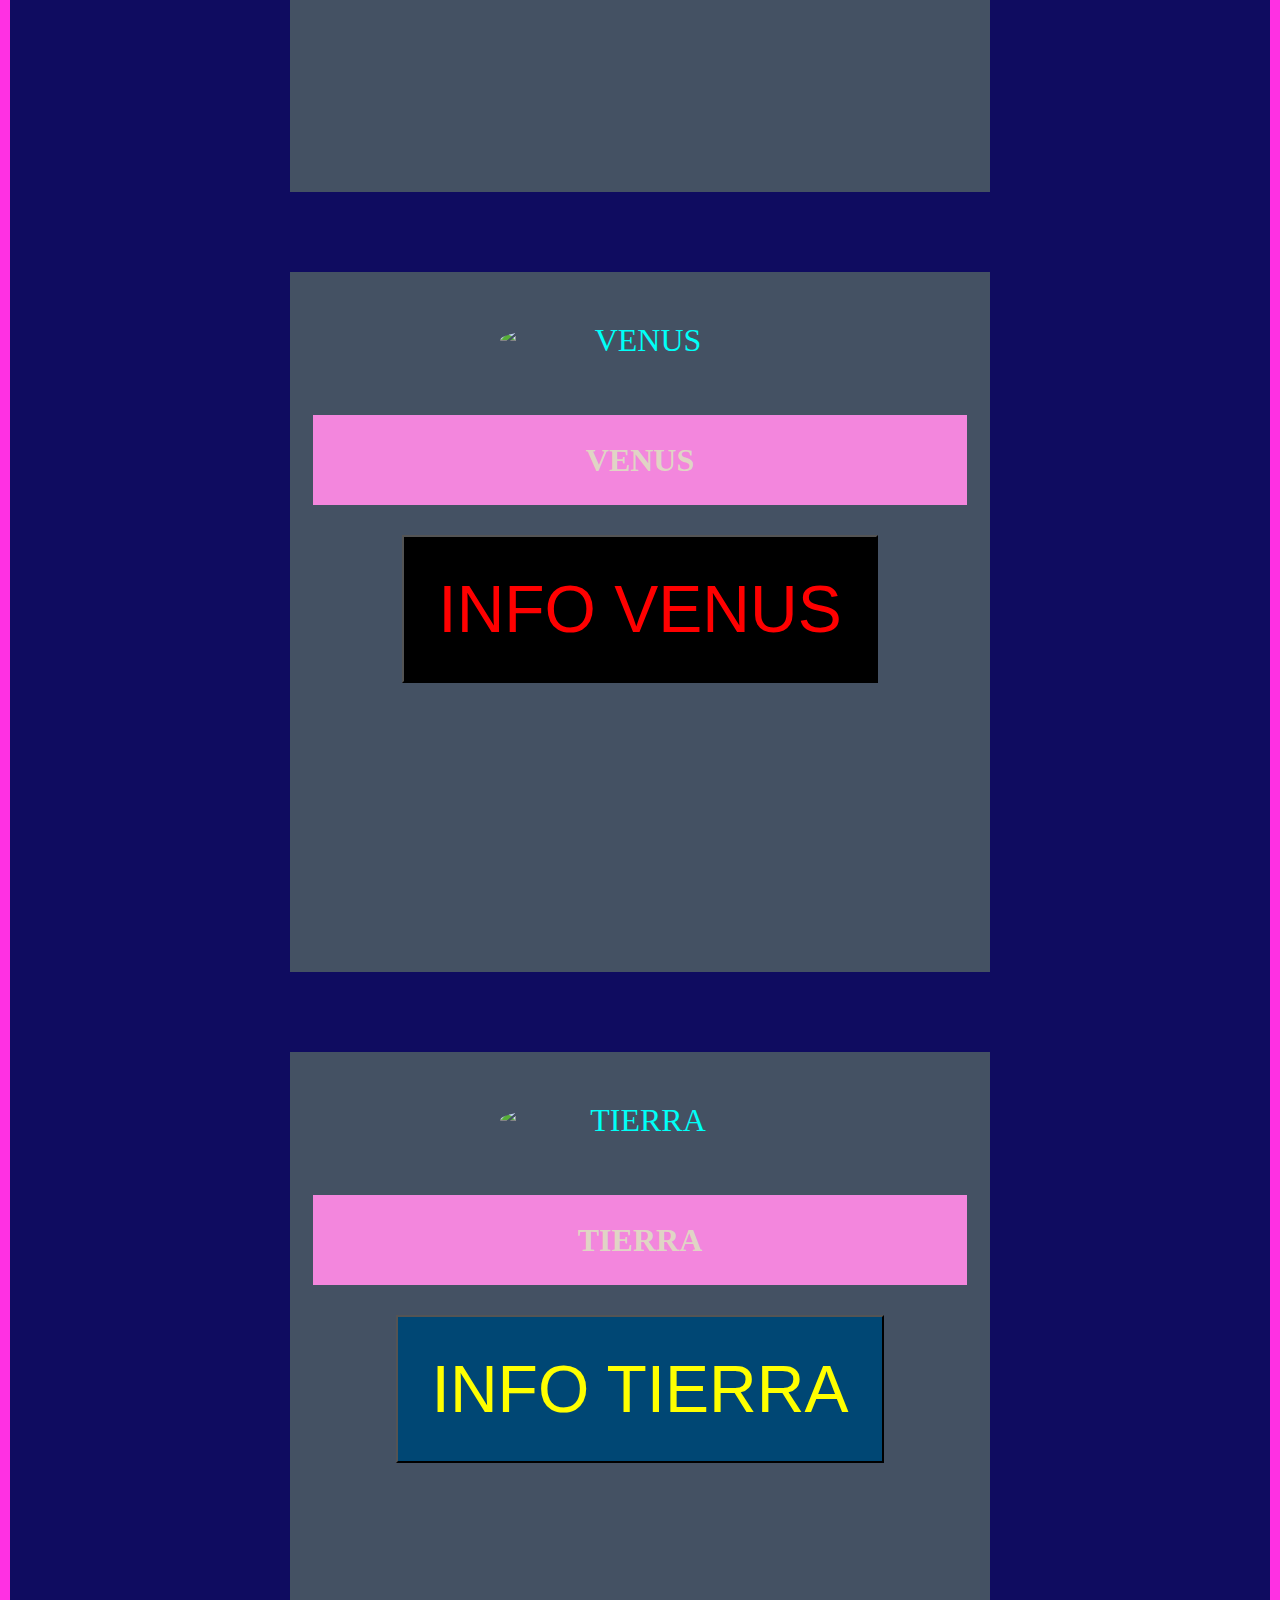
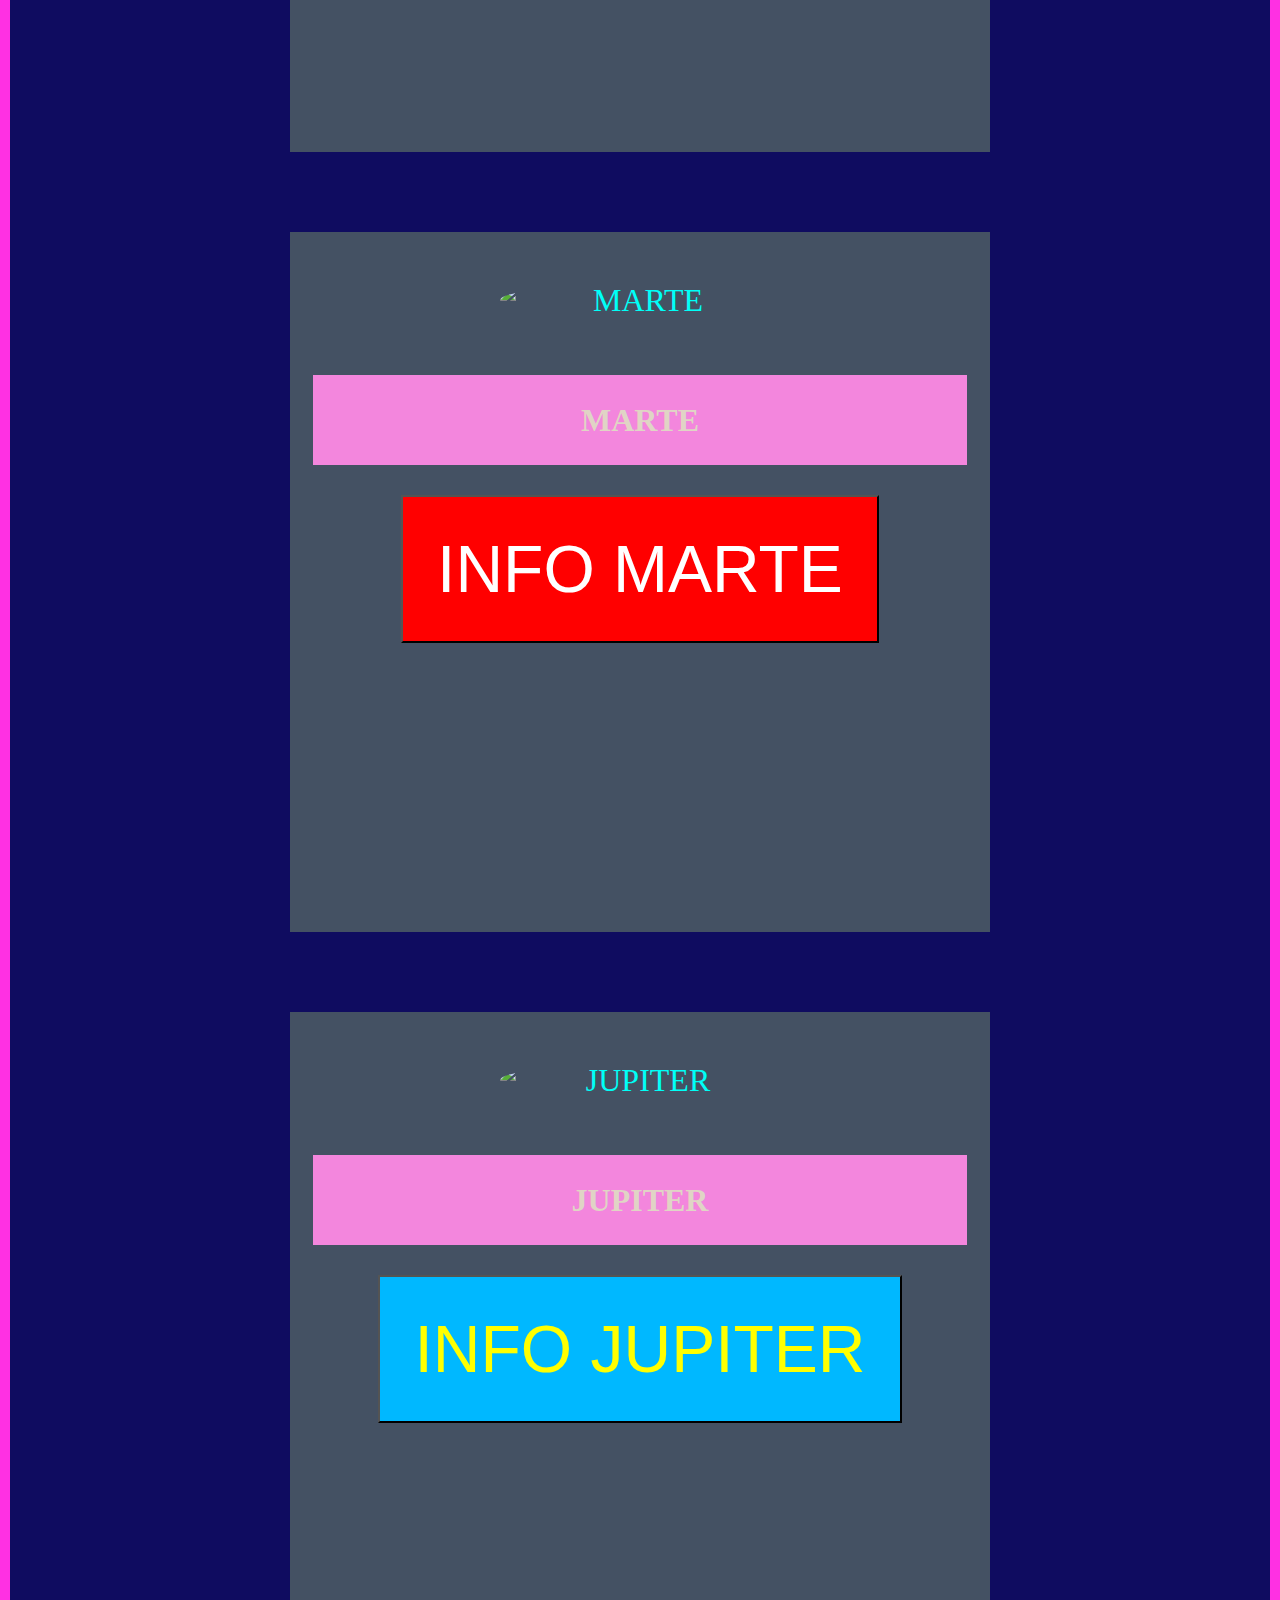
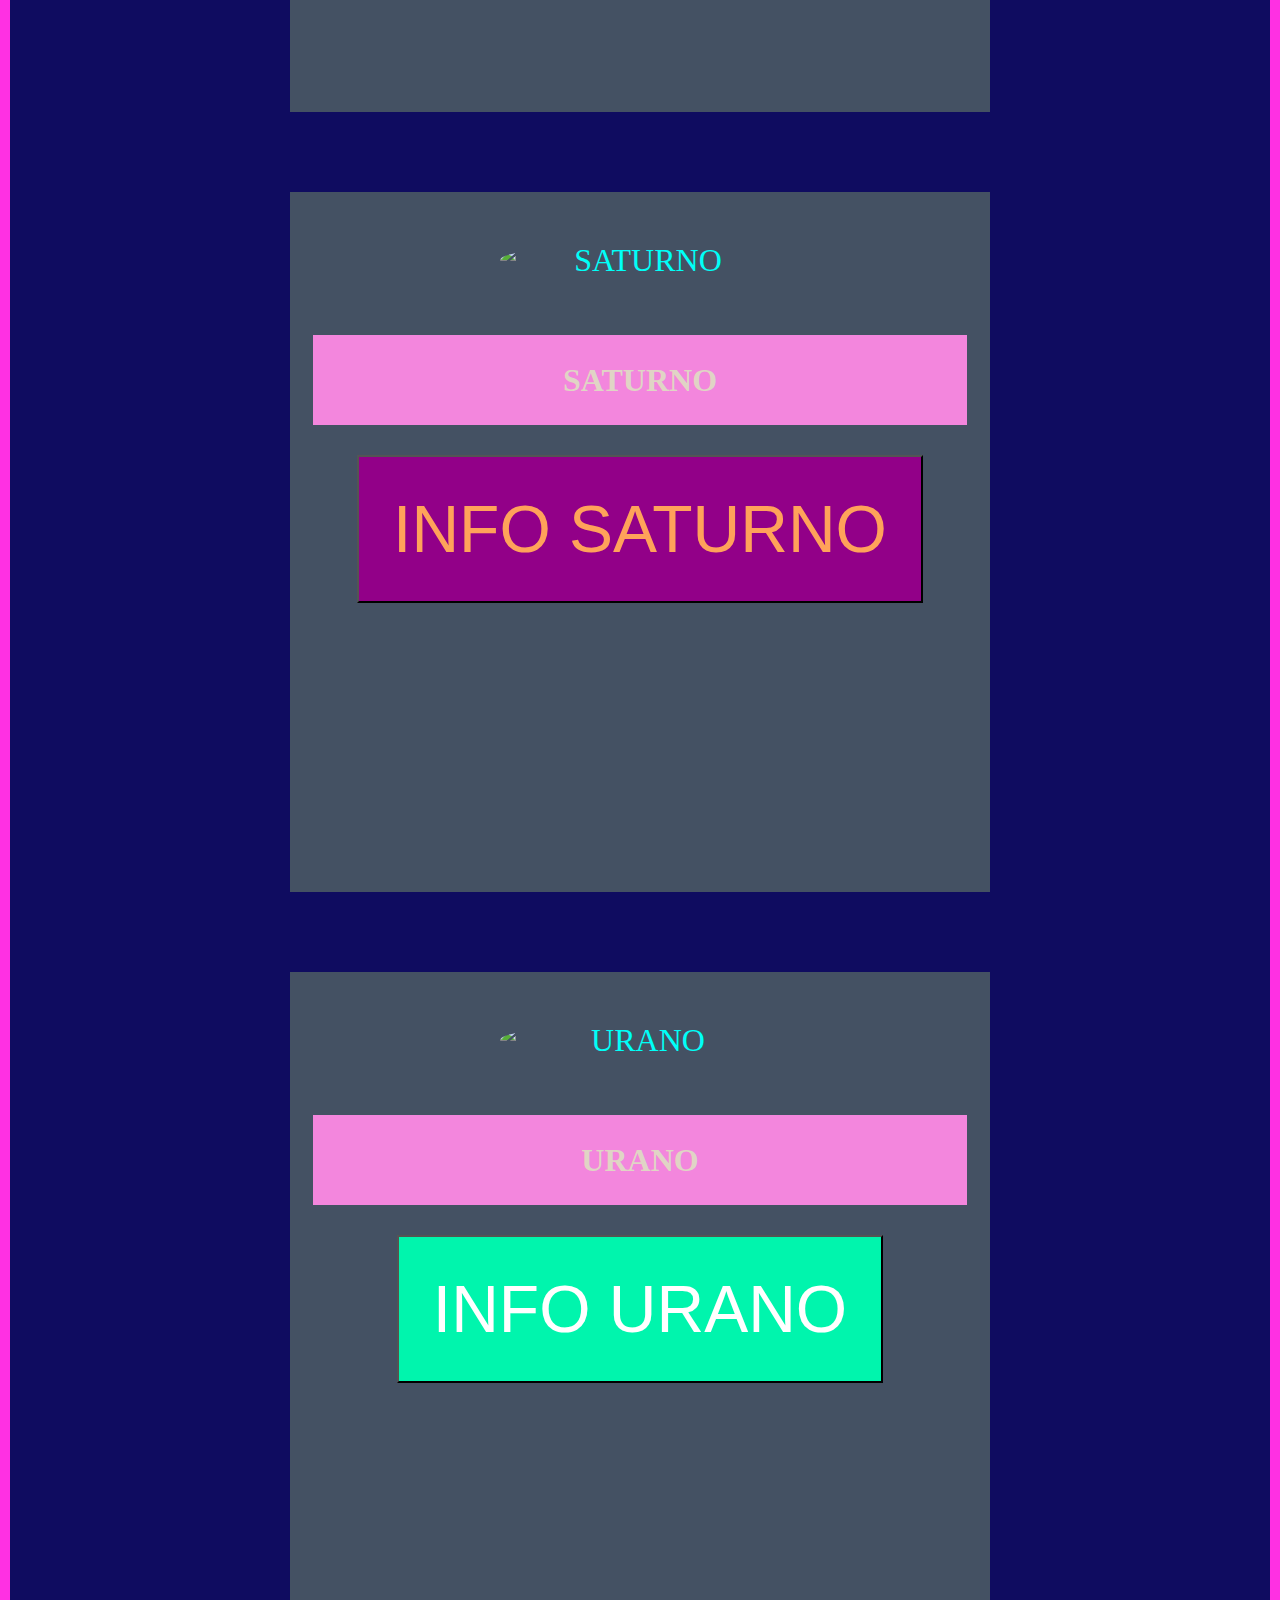
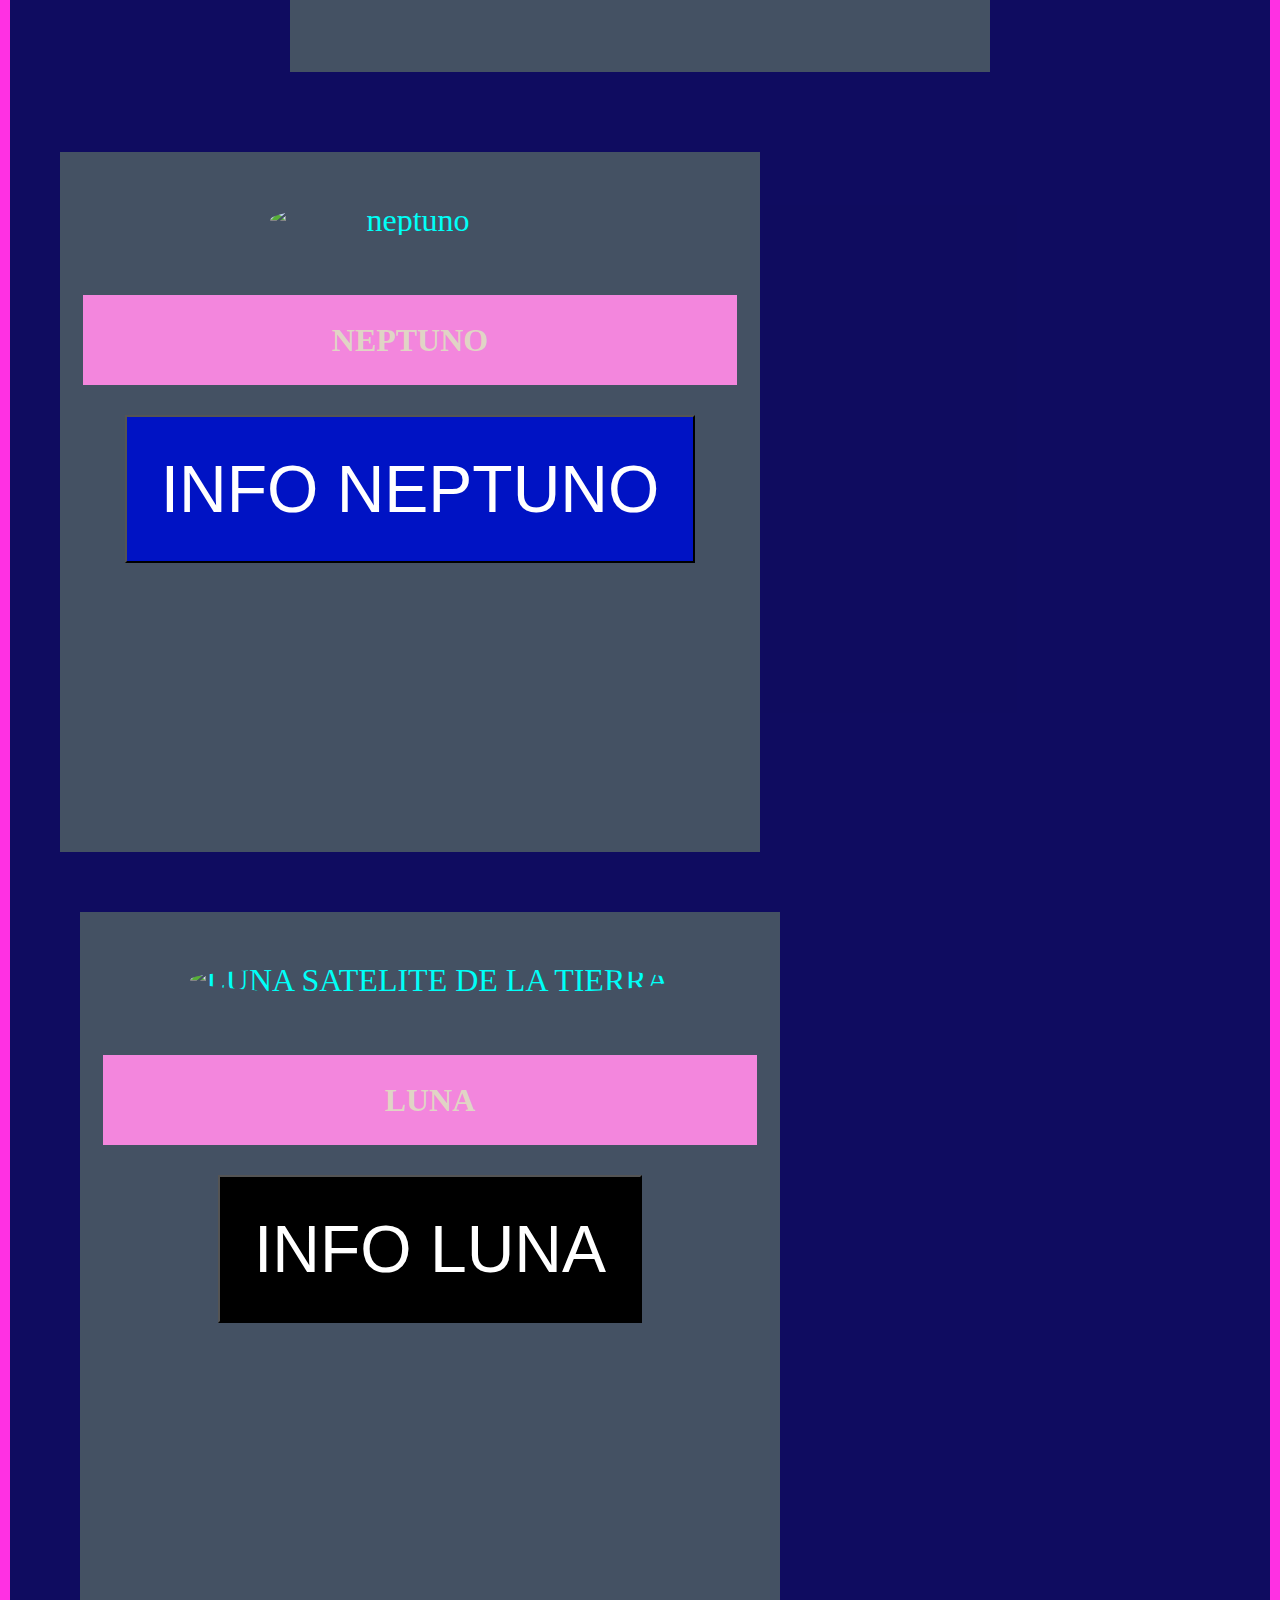
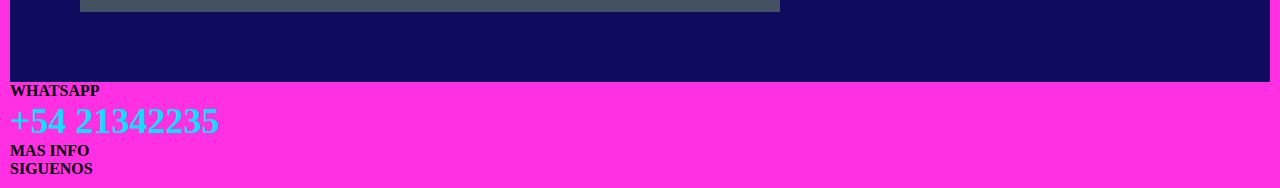
==== commit 2a01c5ad: "Update index.html" ====
--- a/index.html
+++ b/index.html
@@ -86,7 +86,7 @@
         <div class="CAJAFLEX">
           <article>
             <img src="./img/luna.jpg" alt="LUNA SATELITE DE LA TIERRA" class="ESTRELLA">
-            <p>LUNA</p><button id="btn9">LUNA</button>
+            <p>LUNA</p><button id="btn9">INFO LUNA</button>
           </article>
           <div>
   </section>
@@ -108,6 +108,7 @@
             <a href="https://www.google.com.ar/?hl=es">
               <i class="fa-brands fa-firefox-browser -3x"></i>
             </a>
+            </footer>
 </body>
 <script src="./JS/link.js"></script>
 
--- a/CSS/menu.css
+++ b/CSS/menu.css
@@ -13,7 +13,7 @@
 
 li ,a{
     text-decoration: none;
-    color: rgb(13, 250, 171);
+    color: rgb(13, 222, 250);
     font-size: 36px;
     font-weight: 600;
     list-style: none;
@@ -28,7 +28,7 @@
     justify-content: space-between;
     align-items: center;
     padding: 22px 9px;
-    background-color: rgb(28, 66, 66);
+    background-color: rgb(0, 0, 0);
 }
 
 .menu-a li{
@@ -42,7 +42,7 @@
 
 .menu-a li a:hover{
     background-color: rgb(101, 240, 240);
-    color: rgb(9, 12, 209);
+    color: rgb(242, 9, 168);
     font-family: Verdana, Geneva, Tahoma, sans-serif;
     font-weight: 800; 
 }
@@ -54,4 +54,3 @@
     padding: 20,3px;
     font-size: 45px;
 }
-
